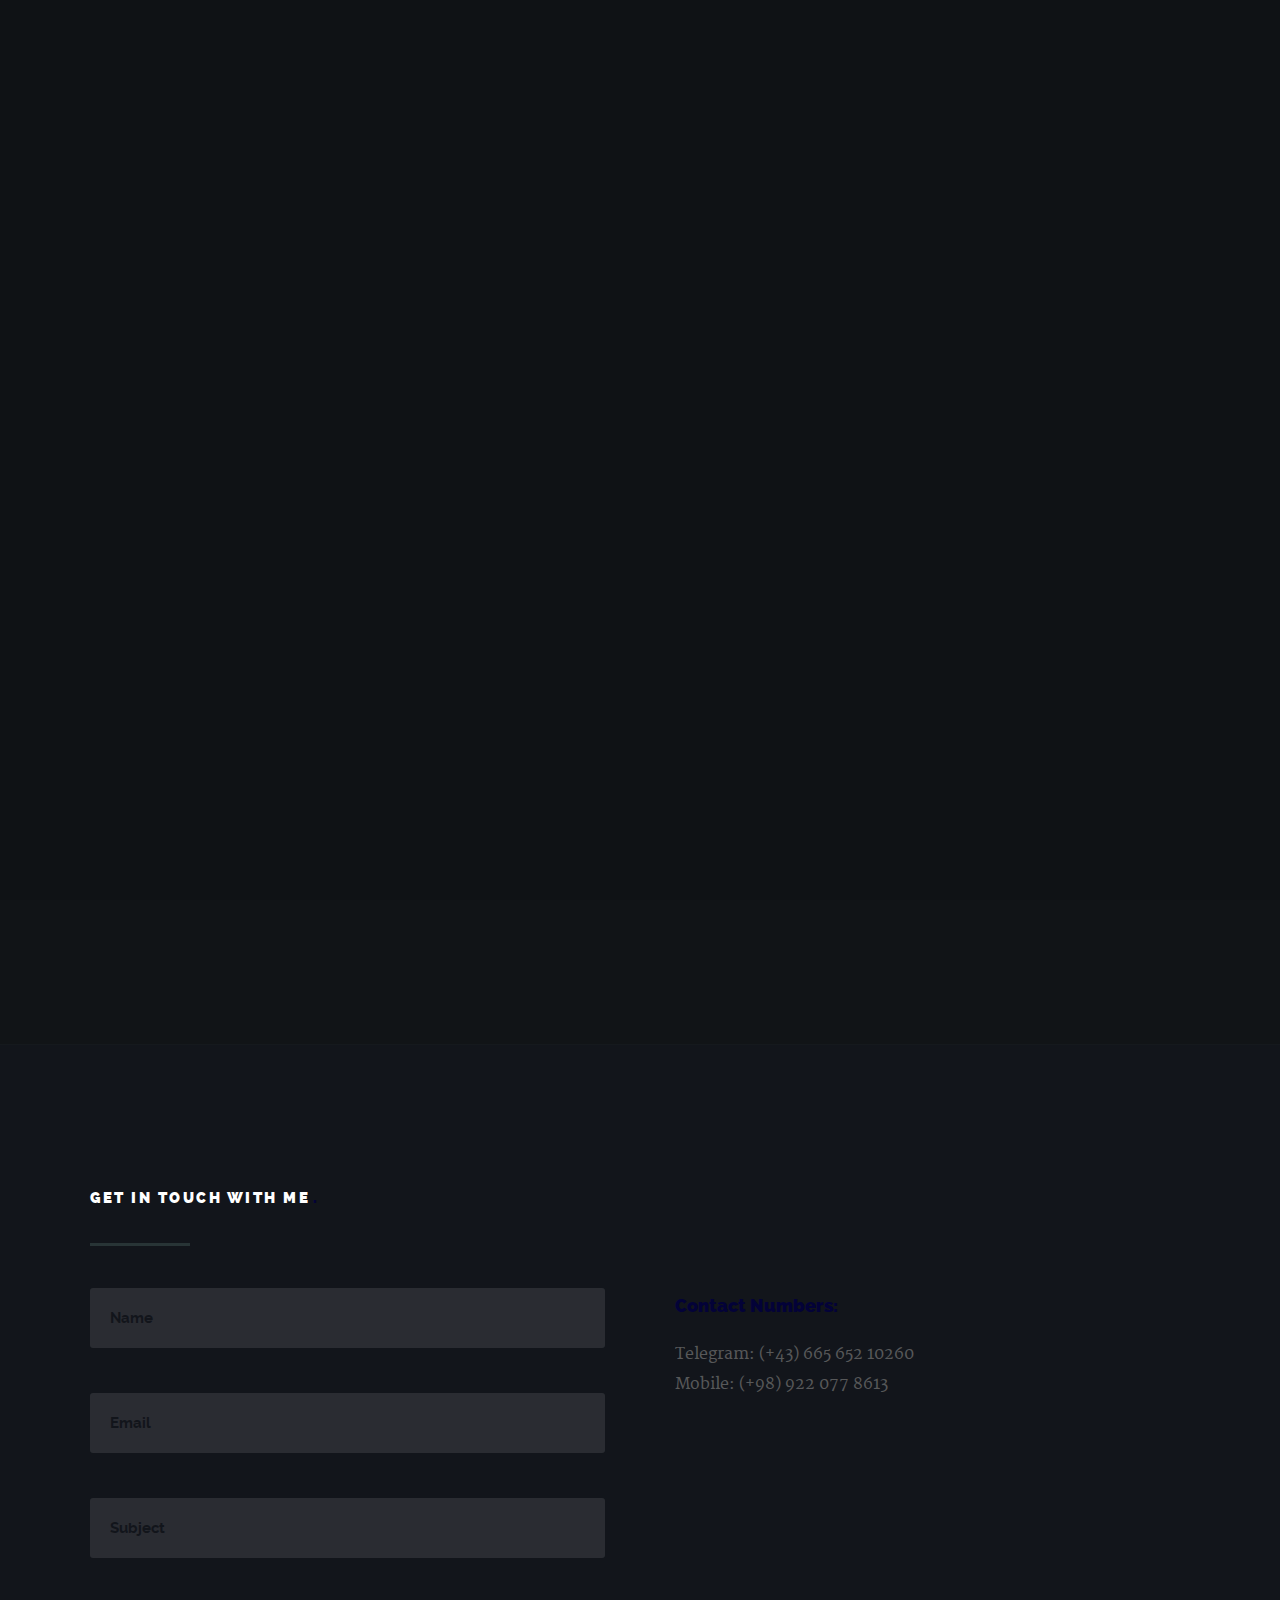
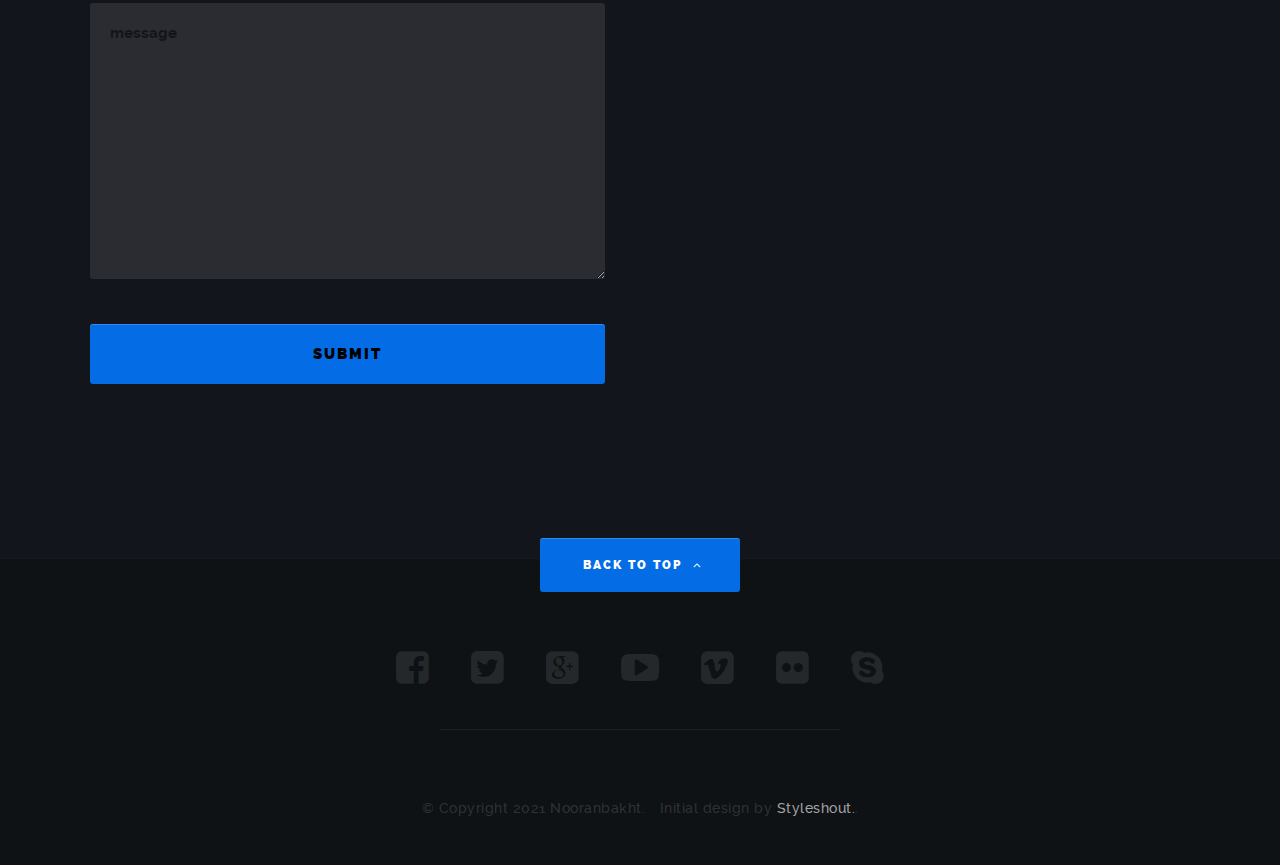
==== index.html @ 5037d28f "Add the basic HTML, CSS and JS" ====
<!DOCTYPE html>
<!--[if IE 8 ]><html class="no-js oldie ie8" lang="en"> <![endif]-->
<!--[if IE 9 ]><html class="no-js oldie ie9" lang="en"> <![endif]-->
<!--[if (gte IE 9)|!(IE)]><!--><html class="no-js" lang="en"> <!--<![endif]-->
<head>

   <!--- basic page needs
   ================================================== -->
   <meta charset="utf-8">
	<title>Parham Nooranabkht</title>
	<meta name="description" content="">  
	<meta name="author" content="Parham Nooranbakht">

   <!-- mobile specific metas
   ================================================== -->
	<meta name="viewport" content="width=device-width, initial-scale=1, maximum-scale=1">

 	<!-- CSS
   ================================================== -->
   <link rel="stylesheet" href="css/base.css">
   <link rel="stylesheet" href="css/vendor.min.css">
   <link rel="stylesheet" href="css/main.css">     

   <!-- script
   ================================================== -->
	<script src="js/modernizr.js"></script>

   <!-- favicons
	================================================== -->
	<link rel="shortcut icon" href="../images/logoPN@2x.png" >

</head>

<body>

	<!-- header
   ================================================== -->
   <header id="main-header">
   	<div class="row">

	      <div class="logo">
	         <a href="index.html">Parham Nooranbakht</a>
	      </div>

	      <nav id="nav-wrap">         
	         
	         <a class="mobile-btn" href="#nav-wrap" title="Show navigation">
	         	<span class="menu-icon">Menu</span>
	         </a>
         	<a class="mobile-btn" href="#" title="Hide navigation">
         		<span class="menu-icon">Menu</span>
         	</a>            

	         <ul id="nav" class="nav">
	            <li><a class="smoothscroll" href="#hero">Home.</a></li>
	            <li><a class="smoothscroll" href="#about">About.</a></li>
		         <!-- <li class="current"><a class="smoothscroll" href="#portfolio">Works.</a></li>
	            <li><a class="smoothscroll" href="#services">Services.</a></li> -->
	            <li><a class="smoothscroll" href="#contact">Contact.</a></li>
	         </ul> <!-- end #nav -->

	      </nav> <!-- end #nav-wrap -->

	      <ul class="header-social">
	        	<li><a href="#"><i class="fa fa-twitter"></i></a></li>
	        	<li><a href="https://www.linkedin.com/in/parham-nooranbakht"><i class="fa fa-linkedin"></i></a></li>
	        	<li><a href="https://join.skype.com/invite/ih8MwXqf5TEM"><i class="fa fa-skype"></i></a></li>
	      </ul>      

	   </div>

   </header> <!-- end header -->


   <!-- homepage hero
   ================================================== -->
   <section id="hero">	
   	  
		<div class="row hero-content">

			<div class="twelve columns hero-container">
				
			   
			   <div id="hero-slider" class="flexslider">
				<div class="flex-caption">
					<h1 class="">Hello, I am <span>Parham</span>.
					</h1>	
						
					<h3 class=""></h3>				   
				</div>	
				   <!--ul class="slides">

					   
					   <li>
						   <div class="flex-caption">
								<h1 class="">Hello I am <span>Parham</span>.
								</h1>	
									
								<h3 class=""></h3>				   
							</div>						
					   </li>

					   
					   <li>						
							<div class="flex-caption">
								<h1 class="">We are a small design studio dedicated to build great digital
									products.</h1>

								<h3 class="">Sed ut perspiciatis unde omnis iste natus error sit voluptatem accusantium doloremque laudantium, totam rem aperiam.</h3>			   
							</div>					
					   </li>

					   
					   <li>
						   <div class="flex-caption">
								<h1 class="">Take a look at some of <a class="smoothscroll" href="#portfolio" title="portfolio" >our works</a> or 
								<a class="smoothscroll" href="#contact" title="contact us">get in touch</a> to discuss how we can help you.</h1>

								<h3 class="">Sed ut perspiciatis unde omnis iste natus error sit voluptatem accusantium doloremque laudantium, totam rem aperiam.</h3>			   
							</div>
					   </li>					              

				   </ul-->

			   </div> 			   

	      </div> <!-- end twelve columns-->

		</div> <!-- end row -->	

		<div id="more">
		      <a class="smoothscroll" href="#services">More About Me<i class="fa fa-angle-down"></i></a>
		</div> 	

   </section> <!-- end homepage hero -->


   <!-- portfolio
   ================================================== -->
   <!--section id="portfolio">

      <div class="row section-head">

      	<div class="twelve columns">

      		<h1>Our Latest Projects<span>.</span></h1>

	         <hr />               

	         <p>Sed ut perspiciatis unde omnis iste natus error sit voluptatem accusantium doloremque laudantium, totam rem aperiam, eaque ipsa quae ab illo inventore veritatis et quasi architecto beatae vitae dicta sunt explicabo. Nemo enim ipsam voluptatem quia voluptas sit aspernatur aut odit aut fugit.
	         </p>

	      </div>

      </div>

      <div class="row items">

         
         <div id="portfolio-wrapper" class="bgrid-fourth s-bgrid-third tab-bgrid-half">

            <div class="bgrid folio-item">
               <div class="item-wrap">
                  <a href="#modal-01">
	                  <img src="images/portfolio/underwater.jpg" alt="Underwater">
                     <div class="overlay"></div>                       
                     <div class="portfolio-item-meta">
     					      <h5>Underwater</h5>
                        <p>Videography</p>
     					   </div> 
                     <div class="link-icon"><i class="fa fa-plus"></i></div>
                  </a>
               </div>
        		</div> 

            <div class="bgrid folio-item">
               <div class="item-wrap">
                  <a href="#modal-02">
                     <img src="images/portfolio/hotel.jpg" alt="Hotel Sign">
                     <div class="overlay">
                      <div class="portfolio-item-meta">
          					   <h5>Hotel Sign</h5>
                           <p>Branding</p>
          					</div>
                     </div>
                     <div class="link-icon"><i class="fa fa-plus"></i></div>
                  </a>
               </div>
         	</div> 

            <div class="bgrid folio-item">
               <div class="item-wrap">
                  <a href="#modal-03">
                     <img src="images/portfolio/beetle.jpg" alt="Beetle">                        
                     <div class="overlay">
                      <div class="portfolio-item-meta">
          					   <h5>Beetle</h5>
                           <p>Webdesign</p>
          					</div>
                     </div>
                     <div class="link-icon"><i class="fa fa-plus"></i></div>
                  </a>
               </div>
         	</div>

            <div class="bgrid folio-item">
               <div class="item-wrap">
                  <a href="#modal-04">
                     <img src="images/portfolio/banjo-player.jpg" alt="Banjo Player">
                     <div class="overlay">
                      <div class="portfolio-item-meta">
          					   <h5>Banjo Player</h5>
                           <p>Photography</p>
          					</div>
                     </div>
                     <div class="link-icon"><i class="fa fa-plus"></i></div>
                  </a>
               </div>
         	</div> 

            <div class="bgrid folio-item">
               <div class="item-wrap">
                  <a href="#modal-05">
                   <img src="images/portfolio/lighthouse.jpg" alt="Lighthouse">
                     <div class="overlay">
                      <div class="portfolio-item-meta">
          					   <h5>Lighthouse</h5>
                           <p>Web Development</p>
          					</div>
                     </div>
                     <div class="link-icon"><i class="fa fa-plus"></i></div>
                  </a>
               </div>
         	</div>

            <div class="bgrid folio-item">
               <div class="item-wrap">
                  <a href="#modal-06">
                     <img src="images/portfolio/girl.jpg" alt="Girl Stuff">
                     <div class="overlay">
                      <div class="portfolio-item-meta">
          					   <h5>Girl Stuff</h5>
                           <p>Photography</p>
          					</div>
                     </div>
                     <div class="link-icon"><i class="fa fa-plus"></i></div>
                  </a>
               </div>
         	</div>

            <div class="bgrid folio-item">
               <div class="item-wrap">
                  <a href="#modal-07">                        
                     <img src="images/portfolio/coffee.jpg" alt="Coffee Cup">                       
                     <div class="overlay">
                      <div class="portfolio-item-meta">
          					   <h5>Coffee Cup</h5>
                           <p>Branding</p>
          					</div>
                     </div>
                     <div class="link-icon"><i class="fa fa-plus"></i></div>
                  </a>
               </div>
         	</div> 

            <div class="bgrid folio-item">
               <div class="item-wrap">
                  <a href="#modal-08">
                     <img src="images/portfolio/judah.jpg" alt="Judah">
                     <div class="overlay">
                      	<div class="portfolio-item-meta">
        					      <h5>Judah</h5>
                           <p>Webdesign</p>
        					   </div>
                     </div>
                     <div class="link-icon"><i class="fa fa-plus"></i></div>                     
                  </a>
               </div>
       		</div> 

         </div-->
         

         <!-- modal popup
	   	========================================================= -->
         <!--div id="modal-01" class="popup-modal mfp-hide">

		      <div class="media">
	      		<img src="images/portfolio/modals/m-underwater.jpg" alt="Underwater" />
	      	</div>

		      <div class="description-box">
			      <h4>Underwater</h4>
			      <p>Proin gravida nibh vel velit auctor aliquet. Aenean sollicitudin, lorem quis bibendum auctor, nisi elit consequat ipsum, nec sagittis sem nibh id elit.</p>
               <span class="categories">Videography</span>
		      </div>

            <div class="link-box group">
            	<a href="http://www.behance.net">Details</a>
            	<a href="#" class="popup-modal-dismiss">Close</a>         
            </div>

	      </div>

         <div id="modal-02" class="popup-modal mfp-hide">

		      <div class="media">
	      		<img src="images/portfolio/modals/m-hotel.jpg" alt="Hotel Sign" />
	      	</div>

		      <div class="description-box">
			      <h4>Hotel Sign</h4>
			      <p>Proin gravida nibh vel velit auctor aliquet. Aenean sollicitudin, lorem quis bibendum auctor, nisi elit consequat ipsum, nec sagittis sem nibh id elit.</p>
               <span class="categories">Branding, Web Development</span>
		      </div>

            <div class="link-box">            	
               <a href="http://www.behance.net">Details</a>
		         <a href="#" class="popup-modal-dismiss">Close</a>
            </div>

	      </div>

         <div id="modal-03" class="popup-modal mfp-hide">

		      <div class="media">
	      		<img src="images/portfolio/modals/m-beetle.jpg" alt="" />
	      	</div>

		      <div class="description-box">
			      <h4>Beetle</h4>
			      <p>Proin gravida nibh vel velit auctor aliquet. Aenean sollicitudin, lorem quis bibendum auctor, nisi elit consequat ipsum, nec sagittis sem nibh id elit.</p>
               <span class="categories">Webdesign</span>
		      </div>

            <div class="link-box">
               <a href="http://www.behance.net">Details</a>
		         <a href="#" class="popup-modal-dismiss">Close</a>
            </div>

	      </div>

			<div id="modal-04" class="popup-modal mfp-hide">

		      <div class="media">
	      		<img src="images/portfolio/modals/m-banjo-player.jpg" alt="" />
	      	</div>

		      <div class="description-box">
			      <h4>Banjo Player</h4>
			      <p>Proin gravida nibh vel velit auctor aliquet. Aenean sollicitudin, lorem quis bibendum auctor, nisi elit consequat ipsum, nec sagittis sem nibh id elit.</p>
               <span class="categories">Photography</span>
		      </div>

            <div class="link-box">
               <a href="http://www.behance.net">Details</a>
		         <a href="#" class="popup-modal-dismiss">Close</a>
            </div>

	      </div>

	      <div id="modal-05" class="popup-modal slider mfp-hide">	

	      	<div class="media">
	      		<img src="images/portfolio/modals/m-lighthouse.jpg" alt="" />
	      	</div>      	

		      <div class="description-box">
			      <h4>Lighthouse</h4>		      

			      <p>Proin gravida nibh vel velit auctor aliquet. Aenean sollicitudin, lorem quis bibendum auctor, nisi elit consequat ipsum, nec sagittis sem nibh id elit.</p>

			      <div class="categories">Web Development</div>
               
		      </div>

            <div class="link-box">
               <a href="http://www.behance.net">Details</a>
		         <a href="#" class="popup-modal-dismiss">Close</a>
            </div>		      

	      </div>

	      <div id="modal-06" class="popup-modal mfp-hide">

		      <div class="media">
	      		<img src="images/portfolio/modals/m-girl.jpg" alt="" />
	      	</div>	

		      <div class="description-box">
			      <h4>Girl Stuff</h4>			      

			      <p>Proin gravida nibh vel velit auctor aliquet. Aenean sollicitudin, lorem quis bibendum auctor, nisi elit consequat ipsum, nec sagittis sem nibh id elit.</p>

			      <div class="categories">Photography</div>
               
		      </div>

            <div class="link-box">
               <a href="http://www.behance.net">Details</a>
		         <a href="#" class="popup-modal-dismiss">Close</a>
            </div>

	      </div>

	      <div id="modal-07" class="popup-modal mfp-hide">

		      <div class="media">
	      		<img src="images/portfolio/modals/m-coffee.jpg" alt="" />
	      	</div>	

		      <div class="description-box">
			      <h4>Coffee Cup</h4>			      

			      <p>Proin gravida nibh vel velit auctor aliquet. Aenean sollicitudin, lorem quis bibendum auctor, nisi elit consequat ipsum, nec sagittis sem nibh id elit.</p>

			      <div class="categories">Branding</div>
               
		      </div>

            <div class="link-box">
               <a href="http://www.behance.net">Details</a>
		         <a href="#" class="popup-modal-dismiss">Close</a>
            </div>

	      </div>

	      <div id="modal-08" class="popup-modal mfp-hide">

		      <div class="media">
	      		<img src="images/portfolio/modals/m-judah.jpg" alt="" />
	      	</div>	

		      <div class="description-box">
			      <h4>Judah</h4>			      

			      <p>Proin gravida nibh vel velit auctor aliquet. Aenean sollicitudin, lorem quis bibendum auctor, nisi elit consequat ipsum, nec sagittis sem nibh id elit.</p>

			      <div class="categories">Webdesign</div>
               
		      </div>

            <div class="link-box">
               <a href="http://www.behance.net">Details</a>
		         <a href="#" class="popup-modal-dismiss">Close</a>
            </div>

	      </div>

      </div>  

   </section--> 


   <!-- Services Section
   ================================================== -->
   <!--section id="services"-->

   	<!--div class="row section-head">

      	<div class="twelve columns">

      		<h1>Our Awesome Services<span>.</span></h1>

	         <hr />      	         

	         <p>Sed ut perspiciatis unde omnis iste natus error sit voluptatem accusantium doloremque laudantium, totam rem aperiam,
	         eaque ipsa quae ab illo inventore veritatis et quasi architecto beatae vitae dicta sunt explicabo. Nemo enim ipsam
	         voluptatem quia voluptas sit aspernatur aut odit aut fugit.
	         </p>

	      </div>

      </div--> <!-- end section-head -->

      <!--div class="row mobile-no-padding">      	

	      <div class="service-list bgrid-third s-bgrid-half tab-bgrid-whole group">

	      	<div class="bgrid">	               

	            <h3>Marketing.</h3>

	            <div class="service-content">	                  
		            <p>Sed ut perspiciatis unde omnis iste natus error sit voluptatem accusantium doloremque laudantium, totam rem aperiam, eaque ipsa quae ab illo inventore veritatis et quasi architecto beatae vitae dicta sunt explicabo. Nemo enim ipsam voluptatem quia voluptas sit aspernatur aut odit aut fugit.
	         		</p> 
	         	</div>  

				</div--> <!-- end bgrid -->

				<!--div class="bgrid">	              

	            <h3>Videography.</h3>                  

	            <div class="service-content">	                  
		            <p>Sed ut perspiciatis unde omnis iste natus error sit voluptatem accusantium doloremque laudantium, totam rem aperiam, eaque ipsa quae ab illo inventore veritatis et quasi architecto beatae vitae dicta sunt explicabo. Nemo enim ipsam voluptatem quia voluptas sit aspernatur aut odit aut fugit.
	         		</p> 
	            </div>	              

			   </div--> <!-- end bgrid -->

			   <!--div class="bgrid">	              

	            <h3>Photography.</h3>

	            <div class="service-content">		                  
		            <p>Sed ut perspiciatis unde omnis iste natus error sit voluptatem accusantium doloremque laudantium, totam rem aperiam, eaque ipsa quae ab illo inventore veritatis et quasi architecto beatae vitae dicta sunt explicabo. Nemo enim ipsam voluptatem quia voluptas sit aspernatur aut odit aut fugit.
	        			</p> 
	            </div> 	               

			   </div--> <!-- end bgrid -->

				<!--div class="bgrid">	              
	                  
	            <h3>Branding.</h3> 

	            <div class="service-content">	                  
		            <p>Sed ut perspiciatis unde omnis iste natus error sit voluptatem accusantium doloremque laudantium, totam rem aperiam, eaque ipsa quae ab illo inventore veritatis et quasi architecto beatae vitae dicta sunt explicabo. Nemo enim ipsam voluptatem quia voluptas sit aspernatur aut odit aut fugit.
	         		</p> 
	            </div>                

				</div--> <!-- end bgrid -->

			   <!--div class="bgrid">

	            <h3>Web Design.</h3>

	            <div class="service-content">	                  
		            <p>Sed ut perspiciatis unde omnis iste natus error sit voluptatem accusantium doloremque laudantium, totam rem aperiam, eaque ipsa quae ab illo inventore veritatis et quasi architecto beatae vitae dicta sunt explicabo. Nemo enim ipsam voluptatem quia voluptas sit aspernatur aut odit aut fugit.
	        			</p> 
	            </div>	               

			   </div--> <!-- end bgrid -->

			   <!--div class="bgrid">	               

	            <h3>Web Development.</h3>

	            <div class="service-content">
		            <p>Sed ut perspiciatis unde omnis iste natus error sit voluptatem accusantium doloremque laudantium, totam rem aperiam, eaque ipsa quae ab illo inventore veritatis et quasi architecto beatae vitae dicta sunt explicabo. Nemo enim ipsam voluptatem quia voluptas sit aspernatur aut odit aut fugit.
	        			</p> 
	            </div>	               

			   </div--> <!-- end bgrid -->

	      <!--/div--> <!-- end service-list -->	      

      <!--/div--> <!-- end row -->      

   <!--/section--> <!-- end services -->


   <!-- About Section
   ================================================== -->
   <section id="about">

   	<div class="row section-head">

      	<div class="twelve columns">

      		<h1>Who Am I<span>.</span></h1>

	         <hr />     	    

	         <p>Hi, my name is Parham Nooranbakht<span>.</span> I am currently a student at K<span>.</span>N Toosi University of Technology<span>.</span>
				 
	         </p>

	      </div> <!-- end section-head -->

      </div>

      <div class="row mobile-no-padding">       	

      	<div class="process bgrid-half tab-bgrid-whole group">

      		<!--div class="bgrid">

			      <h3>Our Process.</h3>	

			      <p>Sed ut perspiciatis unde omnis iste natus error sit voluptatem accusantium doloremque laudantium, totam rem aperiam, eaque ipsa quae ab illo inventore veritatis et quasi architecto beatae vitae dicta sunt explicabo. Nemo enim ipsam voluptatem quia voluptas sit aspernatur aut odit aut fugit.
			      </p>

		   	</div>

      		<div class="bgrid">

			     	<h3>Our Approach.</h3>

			     	<p>Sed ut perspiciatis unde omnis iste natus error sit voluptatem accusantium doloremque laudantium, totam rem aperiam, eaque ipsa quae ab illo inventore veritatis et quasi architecto beatae vitae dicta sunt explicabo. Nemo enim ipsam voluptatem quia voluptas sit aspernatur aut odit aut fugit.
			   	</p>	

		      </div> 

		      <div class="bgrid">

			     	<h3>Our Goal.</h3>	

			     	<p>Sed ut perspiciatis unde omnis iste natus error sit voluptatem accusantium doloremque laudantium, totam rem aperiam, eaque ipsa quae ab illo inventore veritatis et quasi architecto beatae vitae dicta sunt explicabo. Nemo enim ipsam voluptatem quia voluptas sit aspernatur aut odit aut fugit.
			      </p>

		      </div>

		      <div class="bgrid">

			      <h3>Our Mission.</h3>

			      <p>Sed ut perspiciatis unde omnis iste natus error sit voluptatem accusantium doloremque laudantium, totam rem aperiam, eaque ipsa quae ab illo inventore veritatis et quasi architecto beatae vitae dicta sunt explicabo. Nemo enim ipsam voluptatem quia voluptas sit aspernatur aut odit aut fugit.
			      </p>	

		      </div>

      	</div>    	

     	</div--> 

      <!--div class="row team section-head">

   		<div class="twelve columns">

	         <h1>Meet Our Team<span>.</span></h1>

	         <hr />	         

	      </div>

      </div-->

      <!--div class="row">

         <div id="team-wrapper" class="bgrid-fourth s-bgrid-third tab-bgrid-half mob-bgrid-whole group">

            <div class="bgrid member">

					<div class="member-pic">
						<img src="images/team/member01-k.jpg" alt=""/>
                 	<div class="mask"></div>       	
               </div>
               <div class="member-name">
                  <h3>Naruto Uzumaki</h3>
                  <span>Creative Director</span>
               </div>

               <p>Proin gravida nibh vel velit auctor aliquet. Aenean sollicitudin, lorem quis bibendum auctor,
               nisi elit consequat ipsum, nec sagittis sem nibh id elit. </p>

               <ul class="member-social">
                  <li><a href="#"><i class="fa fa-facebook"></i></a></li>
                  <li><a href="#"><i class="fa fa-twitter"></i></a></li>
                  <li><a href="#"><i class="fa fa-google-plus"></i></a></li>
                  <li><a href="#"><i class="fa fa-linkedin"></i></a></li>
                  <li><a href="#"><i class="fa fa-skype"></i></a></li>
               </ul>

            </div-->

            <!--div class="bgrid member">
								
					<div class="member-pic">
                  <img src="images/team/member03-k.jpg" alt=""/>
               	<div class="mask"></div>  
               </div>
               <div class="member-name">
                  <h3>Sasuke Uchiha</h3>
                  <span>Lead Designer</span>
               </div>

               <p>Proin gravida nibh vel velit auctor aliquet. Aenean sollicitudin, lorem quis bibendum auctor,
               nisi elit consequat ipsum, nec sagittis sem nibh id elit. </p>

               <ul class="member-social">
                  <li><a href="#"><i class="fa fa-facebook"></i></a></li>
                  <li><a href="#"><i class="fa fa-twitter"></i></a></li>
                  <li><a href="#"><i class="fa fa-google-plus"></i></a></li>
                  <li><a href="#"><i class="fa fa-linkedin"></i></a></li>
                  <li><a href="#"><i class="fa fa-skype"></i></a></li>
               </ul>

            </div> 
            <div class="bgrid member">
								
					<div class="member-pic">
						<img src="images/team/member04-k.jpg" alt=""/>
                 	<div class="mask"></div>                          	
               </div>
               <div class="member-name">
                  <h3>Shikamaru Nara</h3>
                  <span>Designer</span>
               </div>

               <p>Proin gravida nibh vel velit auctor aliquet. Aenean sollicitudin, lorem quis bibendum auctor,
               nisi elit consequat ipsum, nec sagittis sem nibh id elit. </p>

               <ul class="member-social">
                  <li><a href="#"><i class="fa fa-facebook"></i></a></li>
                  <li><a href="#"><i class="fa fa-twitter"></i></a></li>
                  <li><a href="#"><i class="fa fa-google-plus"></i></a></li>
                  <li><a href="#"><i class="fa fa-linkedin"></i></a></li>
                  <li><a href="#"><i class="fa fa-skype"></i></a></li>
               </ul>

     			</div>

            <div class="bgrid member">
								
					<div class="member-pic">
                 	<img src="images/team/member05-k.jpg" alt=""/>
                 	<div class="mask"></div>  
               </div>
               <div class="member-name">
                  <h3>Sakura Haruno</h3>
                  <span>Designer</span>
               </div>

               <p>Proin gravida nibh vel velit auctor aliquet. Aenean sollicitudin, lorem quis bibendum auctor,
               nisi elit consequat ipsum, nec sagittis sem nibh id elit. </p>

               <ul class="member-social">
                  <li><a href="#"><i class="fa fa-facebook"></i></a></li>
                  <li><a href="#"><i class="fa fa-twitter"></i></a></li>
                  <li><a href="#"><i class="fa fa-google-plus"></i></a></li>
                  <li><a href="#"><i class="fa fa-linkedin"></i></a></li>
                  <li><a href="#"><i class="fa fa-skype"></i></a></li>
               </ul>

            </div> 

         </div>

      </div-->

      <!--div id="call-to-action">	       

		   <div class="row section-ads">

		      <div class="twelve columns">		         		

			      <h2><a href="http://www.dreamhost.com/r.cgi?287326|STYLESHOUT">Styleshout Recommends Dreamhost<span>.</span></a></h2>

			      <p>
			      Looking for an awesome and reliable webhosting? Try <a href="http://www.dreamhost.com/r.cgi?287326|STYLESHOUT"><span>DreamHost</span></a>.
					Get <span>$50 off</span> when you sign up with the promocode <span>styleshout</span>. 
										
					</p>

					<div class="action">
			         <a href="http://www.dreamhost.com/r.cgi?287326|STYLESHOUT" >Sign Up Now</a>
	         	</div>

			   </div>

		   </div>      	         

	   </div--> 

   </section> <!-- end about -->  


   <!-- Testimonials Section
   ================================================== -->
   <!--section id="testimonials">

      <div class="row content flex-container">
    
         <div id="testimonial-slider" class="flexslider">

            <ul class="slides">
               <li>
                  <p>Your work is going to fill a large part of your life, and the only way to be truly satisfied is
                  to do what you believe is great work. And the only way to do great work is to love what you do.
                  If you haven't found it yet, keep looking. Don't settle. As with all matters of the heart, you'll know when you find it.
                  </p>

                  <div class="testimonial-author">
                    	<img src="images/avatars/avatar-1.jpg" alt="Author image">
                    	<div class="author-info">
                    		Steve Jobs
                    		<span class="position">CEO, Apple.</span>
                    	</div>
                  </div>
             	</li>

               <li>                       
                  <p>This is Photoshop's version  of Lorem Ipsum. Proin gravida nibh vel velit auctor aliquet.
                  Aenean sollicitudin, lorem quis bibendum auctor, nisi elit consequat ipsum, nec sagittis sem
                  nibh id elit. Duis sed odio sit amet nibh vulputate cursus a sit amet mauris.
                  </p>
                  <div class="testimonial-author">
                    	<img src="images/avatars/avatar-2.jpg" alt="Author image">
                    	<div class="author-info">
                    		John Doe
                    		<span>CEO, ABC Corp.</span>
                    	</div>
                  </div>                        
               </li> 

            </ul> 

         </div>    
        
      </div> 

   </section--> 


   <!-- contact
   ================================================== -->
   <section id="contact">

   	<div class="row section-head">

   		<div class="twelve columns">

	         <h1>Get In Touch With Me<span>.</span></h1>

	         <hr />	        

	      </div>

      </div> <!-- end section-head -->

      <div class="row">
      	
      	<div id="contact-form" class="six columns tab-whole left">

            <!-- form -->
            <form name="contactForm" id="contactForm" method="post" action=""  >
      			<fieldset>

                  <div class="group">
 						   <input name="contactName" type="text" id="contactName" placeholder="Name" value="" minLength="2" required />
                  </div>
                  <div>
	      			   <input name="contactEmail" type="email" id="contactEmail" placeholder="Email" value="" required />
	               </div>
                  <div>
	     				   <input name="contactSubject" type="text" id="contactSubject" placeholder="Subject"  value="" />
	               </div>                       
                  <div>
	                 	<textarea name="contactMessage"  id="contactMessage" placeholder="message" rows="10" cols="50" required ></textarea>
	               </div>                      
                  <div>
                     <button class="submitform">Submit</button>
                     <div id="submit-loader">
                        <div class="text-loader">Sending...</div>                             
       				      <div class="s-loader">
								  	<div class="bounce1"></div>
								  	<div class="bounce2"></div>
								  	<div class="bounce3"></div>
								</div>
							</div>
                  </div>

      			</fieldset>
      		</form> <!-- Form End -->

            <!-- contact-warning -->
            <div id="message-warning"></div>
            <!-- contact-success -->
      		<div id="message-success">
               <i class="icon-ok"></i>Your message was sent, thank you!<br />
      		</div>

         </div>

         <div class="six columns tab-whole right">

            
            <h3>Contact Numbers:</h3>
			   <p>Telegram: (+43) 665 652 10260<br>
			   	Mobile: (+98) 922 077 8613<br>
			   </p>
               	
         </div>     	

      </div> <!-- end row -->     

   </section>  <!-- end contact -->


   <!-- Footer
   ================================================== -->
   <footer>

      <div class="row">  

      	<div class="twelve columns content group">
      		
				<ul class="social-links">
               <li><a href="#"><i class="fa fa-facebook-square"></i></a></li>
               <li><a href="#"><i class="fa fa-twitter-square"></i></a></li>
               <li><a href="#"><i class="fa fa-google-plus-square"></i></a></li>               
               <li><a href="#"><i class="fa fa-youtube-play"></i></a></li>
               <li><a href="#"><i class="fa fa-vimeo-square"></i></a></li>
               <li><a href="#"><i class="fa fa-flickr"></i></a></li>               
               <li><a href="#"><i class="fa fa-skype"></i></a></li>
            </ul>

            <hr />

            <!--div class="info">

            	<div class="footer-logo"></div>

	            <p>This is Photoshop's version  of Lorem Ipsum. Proin gravida nibh vel velit auctor aliquet.
	            Aenean sollicitudin, lorem quis bibendum auctor, nisi elit consequat ipsum, nec sagittis sem
	            nibh id elit. 
	            </p>	        

	         </div-->

      	</div>           

         <ul class="copyright">
         	<li>&copy; Copyright 2021 Nooranbakht.</li> 
         	<li>Initial design by <a href="http://www.styleshout.com/">Styleshout.</a>.</li>
         </ul>

         <div id="go-top">
            <a class="smoothscroll" title="Back to Top" href="#hero">Back to Top<i class="fa fa-angle-up"></i></a>
         </div>

      </div> <!-- end row -->

   </footer> <!-- end footer -->

   <div id="preloader"> 
    	<div id="loader"></div>
   </div> 

   <!-- Java Script
   ================================================== --> 
   <script src="js/jquery-1.11.3.min.js"></script>
   <script src="js/jquery-migrate-1.2.1.min.js"></script>
   <script src="js/jquery.flexslider-min.js"></script>
   <script src="js/jquery.waypoints.min.js"></script>
   <script src="js/jquery.validate.min.js"></script>
   <script src="js/jquery.fittext.js"></script>
   <script src="js/jquery.placeholder.min.js"></script>
   <script src="js/jquery.magnific-popup.min.js"></script>  
   <script src="js/main.js"></script>

</body>

</html>
---- css/base.css ----
/* =================================================================== */
/*
/*  KREO v1.0 Base Stylesheet
/*  url: styleshout.com
/*  10-12-2015
/*
/* =================================================================== */

/* 
/* Reset - normalize.css v3.0.1 | MIT License | git.io/normalize 
/* =================================================================== */

html {
	font-family: sans-serif;
	-ms-text-size-adjust: 100%;
	-webkit-text-size-adjust: 100%;
}

body {
	margin: 0;
}

article,
aside,
details,
figcaption,
figure,
footer,
header,
hgroup,
main,
nav,
section,
summary {
	display: block;
}

audio,
canvas,
progress,
video {
	display: inline-block;
	vertical-align: baseline;
}

audio:not([controls]) {
	display: none;
	height: 0;
}

[hidden],
template {
	display: none;
}

a {
	background: transparent;
}

a:active,
a:hover {
	outline: 0;
}

abbr[title] {
	border-bottom: 1px dotted;
}

b,
strong {
	font-weight: bold;
}

dfn {
	font-style: italic;
}

h1 {
	font-size: 2em;
	margin: 0.67em 0;
}

mark {
	background: rgb(104, 67, 240);
	color: #000;
}

small {
	font-size: 80%;
}

sub,
sup {
	font-size: 75%;
	line-height: 0;
	position: relative;
	vertical-align: baseline;
}

sup {
	top: -0.5em;
}

sub {
	bottom: -0.25em;
}

img {
	border: 0;
}

svg:not(:root) {
	overflow: hidden;
}

figure {
	margin: 1em 40px;
}

hr {
	-moz-box-sizing: content-box;
	box-sizing: content-box;
	height: 0;
}

pre {
	overflow: auto;
}

code,
kbd,
pre,
samp {
	font-family: monospace, monospace;
	font-size: 1em;
}

button,
input,
optgroup,
select,
textarea {
	color: inherit;
	font: inherit;
	margin: 0;
}

button {
	overflow: visible;
}

button,
select {
	text-transform: none;
}

button,
html input[type="button"],
input[type="reset"],
input[type="submit"] {
	-webkit-appearance: button;
	cursor: pointer;
}

button[disabled],
html input[disabled] {
	cursor: default;
}

button::-moz-focus-inner,
input::-moz-focus-inner {
	border: 0;
	padding: 0;
}

input {
	line-height: normal;
}

input[type="checkbox"],
input[type="radio"] {
	box-sizing: border-box;
	padding: 0;
}

input[type="number"]::-webkit-inner-spin-button,
input[type="number"]::-webkit-outer-spin-button {
	height: auto;
}

input[type="search"] {
	-webkit-appearance: textfield;
	-moz-box-sizing: content-box;
	-webkit-box-sizing: content-box;
	box-sizing: content-box;
}

input[type="search"]::-webkit-search-cancel-button,
input[type="search"]::-webkit-search-decoration {
	-webkit-appearance: none;
}

fieldset {
	border: 1px solid #c0c0c0;
	margin: 0 2px;
	padding: 0.35em 0.625em 0.75em;
}

legend {
	border: 0;
	padding: 0;
}

textarea {
	overflow: auto;
}

optgroup {
	font-weight: bold;
}

table {
	border-collapse: collapse;
	border-spacing: 0;
}

td,
th {
	padding: 0;
}

/*
/* Basic Setup Styles - Top Elements 
/* =================================================================== */

/* NOTE
html is set to 62.5% so that if you use REMS, all the measurements 
are based on 10px sizing. So basically 1.5rem = 15px  */
html {
	-webkit-font-smoothing: antialiased;
	-moz-osx-font-smoothing: grayscale;
	font-size: 62.5%;
	-webkit-box-sizing: border-box;
	-moz-box-sizing: border-box;
	box-sizing: border-box;
}

html,
body {
	height: 100%;
}

*,
*:before,
*:after {
	box-sizing: inherit;
}

body {
	font-weight: normal;
	line-height: 1;
	text-rendering: optimizeLegibility;
}


/*
/* Typography 
====================================================================== */

div,
dl,
dt,
dd,
ul,
ol,
li,
h1,
h2,
h3,
h4,
h5,
h6,
pre,
form,
p,
blockquote,
th,
td {
	margin: 0;
	padding: 0;
}

h1,
h2,
h3,
h4,
h5,
h6 {
	text-rendering: optimizeLegibility;
	line-height: 1.2;
}

hr {
	border: solid #ddd;
	border-width: 1px 0 0;
	clear: both;
	margin: 11px 0 24px;
	height: 0;
}

em,
i {
	font-style: italic;
	line-height: inherit;
}

strong,
b {
	font-weight: bold;
	line-height: inherit;
}

small {
	font-size: 60%;
	line-height: inherit;
}

ul {
	list-style: none;
}

ol {
	list-style: decimal;
}

ol,
ul.square,
ul.circle,
ul.disc {
	margin-left: 17px;
}

ul.square {
	list-style: square;
}

ul.circle {
	list-style: circle;
}

ul.disc {
	list-style: disc;
}

ul li {
	padding-left: 4px;
}

ul ul,
ul ol,
ol ol,
ol ul {
	margin: 3px 0 3px 17px;
}

/* links
---------------------------------------------------------------------- */
a {
	text-decoration: none;
	line-height: inherit;
}

a img {
	border: none;
}

a:focus {
	outline: none;
}

p a,
p a:visited {
	line-height: inherit;
}

/* 
/* Media 
/* =================================================================== */

img,
video,
embed,
object {
	max-width: 100%;
	height: auto;
}

object,
embed {
	height: 100%;
}

img {
	-ms-interpolation-mode: bicubic;
}

/* 
/* Grid
===================================================================== */

.row {
	width: 94%;
	max-width: 1140px;
	margin: 0 auto;
}

.row .row {
	width: auto;
	max-width: none;
	margin-left: -20px;
	margin-right: -20px;
}

.row:before,
.row:after {
	content: "";
	display: table;
}

.row:after {
	clear: both;
}

.column,
.columns,
.bgrid {
	position: relative;
	min-height: 1px;
	float: left;
}

.column,
.columns {
	padding: 0 20px;
}

.column.centered,
.columns.centered {
	float: none;
	margin: 0 auto;
}

.row.collapsed > .column,
.row.collapsed > .columns,
.column.collapsed,
.columns.collapsed {
	padding: 0;
}

[class*="column"] + [class*="column"]:last-child {
	float: right;
}

[class*="column"] + [class*="column"].end {
	float: right;
}

.one,
.row .one {
	width: 8.33333%;
}

.two,
.row .two {
	width: 16.66667%;
}

.three,
.row .three {
	width: 25%;
}

.four,
.row .four {
	width: 33.33333%;
}

.five,
.row .five {
	width: 41.66667%;
}

.six,
.row .six {
	width: 50%;
}

.seven,
.row .seven {
	width: 58.33333%;
}

.eight,
.row .eight {
	width: 66.66667%;
}

.nine,
.row .nine {
	width: 75%;
}

.ten .row .ten {
	width: 83.33333%;
}

.eleven,
.row .eleven {
	width: 91.66667%;
}

.twelve,
.row .twelve {
	width: 100%;
}

/* small screens
--------------------------------------------------------------- */
@media screen and (max-width:1024px) {
	.row .row {
		margin-left: -18px;
		margin-right: -18px;
	}

	.column,
	.columns {
		padding: 0 18px;
	}

}

/* tablets
--------------------------------------------------------------- */
@media screen and (max-width:768px) {
	.row {
		width: auto;
		padding-left: 30px;
		padding-right: 30px;
	}

	.row .row {
		padding-left: 0;
		padding-right: 0;
		margin-left: -15px;
		margin-right: -15px;
	}

	.column,
	.columns {
		padding: 0 15px;
	}

	.tab-fourth,
	.row .tab-fourth {
		width: 25%;
	}

	.tab-third,
	.row .tab-third {
		width: 33.33333%;
	}

	.tab-half,
	.row .tab-half {
		width: 50%;
	}

	.tab-2thirds,
	.row .tab-2thirds {
		width: 66.66667%;
	}

	.tab-3fourths,
	.row .tab-3fourths {
		width: 75%;
	}

	.tab-whole,
	.row .tab-whole {
		width: 100%;
	}

}

/* large mobile devices
--------------------------------------------------------------- */
@media screen and (max-width:600px) {
	.row {
		padding-left: 25px;
		padding-right: 25px;
	}

	.row .row {
		margin-left: -10px;
		margin-right: -10px;
	}

	.column,
	.columns {
		padding: 0 10px;
	}

	.mob-fourth,
	.row .mob-fourth {
		width: 25%;
	}

	.mob-half,
	.row .mob-half {
		width: 50%;
	}

	.mob-3fourths,
	.row .mob-3fourths {
		width: 75%;
	}

	.mob-whole,
	.row .mob-whole {
		width: 100%;
	}

}

/* small mobile devices
--------------------------------------------------------------- */
@media screen and (max-width:400px) {
	.row {
		padding-left: 30px;
		padding-right: 30px;
	}

	.row .row {
		padding-left: 0;
		padding-right: 0;
		margin-left: 0;
		margin-right: 0;
	}

	.column,
	.columns {
		width: auto !important;
		float: none !important;
		margin-left: 0;
		margin-right: 0;
		clear: both;
		padding: 0;
	}

	[class*="column"] + [class*="column"]:last-child {
		float: none;
	}

}

/* 
/* block grids
===================================================================== */
.bgrid-sixth .bgrid {
	width: 16.66667%;
}

.bgrid-fourth .bgrid {
	width: 25%;
}

.bgrid-third .bgrid {
	width: 33.33333%;
}

.bgrid-half .bgrid {
	width: 50%;
}

.bgrid {
	padding: 0;
}

/* Clearing for block grid columns. Allows columns with 
different heights to align properly.
--------------------------------------------------------------------- */
.bgrid-sixth .bgrid:nth-child(6n+1),
.bgrid-fourth .bgrid:nth-child(4n+1),
.bgrid-third .bgrid:nth-child(3n+1),
.bgrid-half .bgrid:nth-child(2n+1) {
	clear: both;
}

/* small screens
--------------------------------------------------------------- */
@media screen and (max-width:1024px) {

	/* block grids for small screens */
	.s-bgrid-sixth .bgrid {
		width: 16.66667%;
	}

	.s-bgrid-fourth .bgrid {
		width: 25%;
	}

	.s-bgrid-third .bgrid {
		width: 33.33333%;
	}

	.s-bgrid-half .bgrid {
		width: 50%;
	}

	.s-bgrid-whole .bgrid {
		width: 100%;
		clear: both;
	}

	[class*="bgrid-"] .bgrid:nth-child(n) {
		clear: none;
	}

	.s-bgrid-sixth .bgrid:nth-child(6n+1),
	.s-bgrid-fourth .bgrid:nth-child(4n+1),
	.s-bgrid-third .bgrid:nth-child(3n+1),
	.s-bgrid-half .bgrid:nth-child(2n+1) {
		clear: both;
	}

}

/* tablets
--------------------------------------------------------------- */
@media screen and (max-width:768px) {
	.tab-bgrid-sixth .bgrid {
		width: 16.66667%;
	}

	.tab-bgrid-fourth .bgrid {
		width: 25%;
	}

	.tab-bgrid-third .bgrid {
		width: 33.33333%;
	}

	.tab-bgrid-half .bgrid {
		width: 50%;
	}

	.tab-bgrid-whole .bgrid {
		width: 100%;
		clear: both;
	}

	[class*="tab-bgrid-"] .bgrid:nth-child(n) {
		clear: none;
	}

	.tab-bgrid-sixth .bgrid:nth-child(6n+1),
	.tab-bgrid-fourth .bgrid:nth-child(4n+1),
	.tab-bgrid-third .bgrid:nth-child(3n+1),
	.tab-bgrid-half .bgrid:nth-child(2n+1) {
		clear: both;
	}

}

/* mobile devices
--------------------------------------------------------------- */
@media screen and (max-width:600px) {
	.mob-bgrid-sixth .bgrid {
		width: 16.66667%;
	}

	.mob-bgrid-fourth .bgrid {
		width: 25%;
	}

	.mob-bgrid-third .bgrid {
		width: 33.33333%;
	}

	.mob-bgrid-half .bgrid {
		width: 50%;
	}

	.mob-bgrid-whole .bgrid {
		width: 100%;
		clear: both;
	}

	[class*="mob-bgrid-"] .bgrid:nth-child(n) {
		clear: none;
	}

	.mob-bgrid-sixth .bgrid:nth-child(6n+1),
	.mob-bgrid-fourth .bgrid:nth-child(4n+1),
	.mob-bgrid-third .bgrid:nth-child(3n+1),
	.mob-bgrid-half .bgrid:nth-child(2n+1) {
		clear: both;
	}

}

/* stack on small mobile devices
--------------------------------------------------------------- */
@media screen and (max-width:400px) {
	.stack .bgrid {
		width: auto !important;
		float: none !important;
		margin-left: 0;
		margin-right: 0;
		clear: both;
	}

}

/* 
/* MISC
===================================================================== */

/* Clearing - (http://nicolasgallagher.com/micro-clearfix-hack/
--------------------------------------------------------------------- */
.group:before,
.group:after {
	content: "";
	display: table;
}

.group:after {
	clear: both;
}

/* Misc Helper Styles 
--------------------------------------------------------------------- */
.hide {
	display: none;
}

.invisible {
	visibility: hidden;
}

.antialiased {
	-webkit-font-smoothing: antialiased;
	-moz-osx-font-smoothing: grayscale;
}

.remove-bottom {
	margin-bottom: 0;
}

.half-bottom {
	margin-bottom: 15px !important;
}

.add-bottom {
	margin-bottom: 30px !important;
}

.no-border {
	border: none;
}

.text-center {
	text-align: center;
}

.text-left {
	text-align: left;
}

.text-right {
	text-align: right;
}

.pull-left {
	float: left;
}

.pull-right {
	float: right;
}

.align-center {
	margin-left: auto;
	margin-right: auto;
	text-align: center;
}
---- css/main.css ----
/* =================================================================== */
/*
/*  KREO v1.0 Main Stylesheet
/*  url: styleshout.com
/*  10-12-2015
/*
/*	 TOC:
/*  01. =webfonts and iconfonts
/*  02. =document setup
/*  03. =preloader
/*  04. =forms
/*  05. =theme common styles
/*  06. =header styles
/*  07. =hero section
/*  08. =portfolio styles
/*  09. =services
/*  10. =about
/*  11. =testimonials
/*  12. =contact
/*  13. =footer
/*
/* =================================================================== */

/** 
/* 01. =webfonts and iconfonts
/* =================================================================== */

@import url("fonts.css");
@import url("font-awesome/css/font-awesome.min.css");


/** 
/* 02. =document setup
/* =================================================================== */

/* Body 
---------------------------------------------------------------------- */
html,
body {
	height: 100%;
}

body {
	background: #0F1215;
	font: 16px/30px "merriweather-regular", serif;
	font-weight: normal;
	color: #575859;
}

/* links 
---------------------------------------------------------------------- */
a,
a:visited {
	outline: none;
	color: white;
	-moz-transition: all 0.3s ease-in-out;
	-o-transition: all 0.3s ease-in-out;
	-webkit-transition: all 0.3s ease-in-out;
	-ms-transition: all 0.3s ease-in-out;
	transition: all 0.3s ease-in-out;
}

a:hover,
a:focus {
	color: #030238;
}

/* Typography
--------------------------------------------------------------------- */
h1,
h2,
h3,
h4,
h5,
h6 {
	font-family: "raleway-heavy", sans-serif;
	color: #FFFFFF;
	font-style: normal;
	text-rendering: optimizeLegibility;
	margin: 18px 0 15px;
}

h1 a,
h2 a,
h3 a,
h4 a,
h5 a,
h6 a {
	font-weight: inherit;
}

h1 {
	font-size: 30px;
	line-height: 36px;
	margin-top: 0;
	letter-spacing: -1px;
}

h2 {
	font-size: 24px;
	line-height: 30px;
}

h3 {
	font-size: 20px;
	line-height: 30px;
}

h4 {
	font-size: 17px;
	line-height: 30px;
}

h5 {
	font-size: 14px;
	line-height: 30px;
	margin-top: 15px;
	text-transform: uppercase;
	letter-spacing: 1px;
}

h6 {
	font-size: 13px;
	line-height: 30px;
	margin-top: 15px;
	text-transform: uppercase;
	letter-spacing: 1px;
}

p {
	margin: 15px 0 15px 0;
}

p img {
	margin: 0;
}

p.lead {
	font: 20px/36px "merriweather-light", serif;
	color: #707273;
}

em {
	font: 16px/30px "merriweather-italic", serif;
	font-style: normal;
}

strong,
b {
	font: 16px/30px "merriweather-bold", serif;
	font-weight: normal;
}

small {
	font-size: 11px;
	line-height: inherit;
}

blockquote {
	margin: 18px 0px;
	padding-left: 40px;
	position: relative;
}

blockquote:before {
	content: "\201C";
	opacity: 0.45;
	font-size: 80px;
	line-height: 0px;
	margin: 0;
	font-family: arial, sans-serif;
	position: absolute;
	top: 30px;
	left: 0;
}

blockquote p {
	font-family: georgia, serif;
	font-style: italic;
	padding: 0;
	font-size: 18px;
	line-height: 30px;
}

blockquote cite {
	display: block;
	font-size: 12px;
	font-style: normal;
	line-height: 18px;
}

blockquote cite:before {
	content: "\2014 \0020";
}

blockquote cite a,
blockquote cite a:visited {
	color: #707273;
	border: none;
}

abbr {
	font-family: "merriweather-bold", serif;
	font-variant: small-caps;
	text-transform: lowercase;
	letter-spacing: .5px;
	color: #707273;
}

pre,
code {
	font-family: Consolas, "Andale Mono", Courier, "Courier New", monospace;
}

pre {
	white-space: pre;
	white-space: pre-wrap;
	word-wrap: break-word;
}

code {
	padding: 3px;
	background: #ECF0F1;
	color: #707273;
	border-radius: 3px;
}

del {
	text-decoration: line-through;
}

abbr[title],
dfn[title] {
	border-bottom: 1px dotted;
	cursor: help;
}

mark {
	background: #FFF49B;
	color: #000;
}

hr {
	border: solid #707273;
	border-width: 1px 0 0;
	clear: both;
	margin: 23px 0 12px;
	height: 0;
}

/* Lists  
--------------------------------------------------------------------- */
ul,
ol {
	margin-top: 15px;
	margin-bottom: 15px;
}

ul {
	list-style: disc;
	margin-left: 17px;
}

dl {
	margin: 0 0 15px 0;
}

dt {
	margin: 0;
	color: #030238;
}

dd {
	margin: 0 0 0 20px;
}

/* Floated image  
--------------------------------------------------------------------- */
img.pull-right {
	margin: 12px 0px 0px 18px;
}

img.pull-left {
	margin: 12px 18px 0px 0px;
}

/* Style Placeholder Text  
--------------------------------------------------------------------- */
::-webkit-input-placeholder {
	color: #12151B;
}

:-moz-placeholder {

	/* Firefox 18- */
	color: #12151B;
}

::-moz-placeholder {

	/* Firefox 19+ */
	color: #12151B;
}

:-ms-input-placeholder {
	color: #12151B;
}

.placeholder {
	color: #12151B !important;
}

/* block grids default paddings 
--------------------------------------------------------------------- */
.bgrid {
	padding: 0 20px;
}

@media only screen and (max-width:1024px) {
	.bgrid {
		padding: 0 18px;
	}

}

@media only screen and (max-width:768px) {
	.bgrid {
		padding: 0 15px;
	}

}

@media only screen and (max-width:600px) {
	.bgrid {
		padding: 0 10px;
	}

}

@media only screen and (max-width:400px) {
	.bgrid {
		padding: 0;
	}

}


/* 
/* 03. =Preloader
/* =================================================================== */

#preloader {
	position: fixed;
	top: 0;
	left: 0;
	right: 0;
	bottom: 0;
	background: #0F1215;
	z-index: 9999999;
	height: 100%;
	width: 100%;
}

.no-js #preloader,
.oldie #preloader {
	display: none;
}

#loader {
	position: absolute;
	top: 50%;
	left: 50%;
	width: 50px;
	height: 50px;
	margin-left: -25px;
	margin-top: -25px;
	background-color: #030238;
	-webkit-animation: sk-rotateplane 1.2s infinite ease-in-out;
	animation: sk-rotateplane 1.2s infinite ease-in-out;
}

@-webkit-keyframes sk-rotateplane {
	0% {
		-webkit-transform: perspective(120px);
	}

	50% {
		-webkit-transform: perspective(120px) rotateY(180deg);
	}

	100% {
		-webkit-transform: perspective(120px) rotateY(180deg) rotateX(180deg);
	}

}

@keyframes sk-rotateplane {
	0% {
		-webkit-transform: perspective(120px) rotateX(0deg) rotateY(0deg);
		transform: perspective(120px) rotateX(0deg) rotateY(0deg);
	}

	50% {
		-webkit-transform: perspective(120px) rotateX(-180.1deg) rotateY(0deg);
		transform: perspective(120px) rotateX(-180.1deg) rotateY(0deg);
	}

	100% {
		-webkit-transform: perspective(120px) rotateX(-180deg) rotateY(-179.9deg);
		transform: perspective(120px) rotateX(-180deg) rotateY(-179.9deg);
	}

}


/* 
/* 04. =forms
/* =================================================================== */

form {
	margin-bottom: 30px;
}

fieldset {
	margin: 0 0 30px 0;
	padding: 0;
	border: none;
}

input,
button {
	-webkit-font-smoothing: antialiased;
}

input[type="text"],
input[type="password"],
input[type="email"],
textarea,
select {
	display: block;
	padding: 18px 20px;
	margin: 0 0 12px 0;
	border: 0;
	outline: none;
	vertical-align: middle;
	color: #a3a4a6;
	font-family: "raleway-bold", sans-serif;
	font-size: 15px;
	line-height: 24px;
	border-radius: 3px;
	max-width: 100%;
	background: rgba(255, 255, 255, 0.1);
	-moz-transition: all 0.3s ease-in-out;
	-o-transition: all 0.3s ease-in-out;
	-webkit-transition: all 0.3s ease-in-out;
	-ms-transition: all 0.3s ease-in-out;
	transition: all 0.3s ease-in-out;
}

textarea {
	min-height: 252px;
}

input[type="text"]:focus,
input[type="password"]:focus,
input[type="email"]:focus,
select:focus,
textarea:focus {
	color: #000000;
	background: #FFFFFF;
}

.button,
.button:visited,
button,
input[type="submit"],
input[type="reset"],
input[type="button"] {
	display: inline-block;
	font: 16px/30px "raleway-heavy", sans-serif;
	padding: 9px 16px;
	margin: 0 3px 6px 0;
	background: #046de6;
	color: #000000;
	text-decoration: none;
	cursor: pointer;
	height: auto;
	text-align: center;
	border: none;
	-webkit-appearance: none;
	-webkit-font-smoothing: inherit;
	border-radius: 3px;
	-moz-transition: all 0.3s ease-in-out;
	-o-transition: all 0.3s ease-in-out;
	-webkit-transition: all 0.3s ease-in-out;
	-ms-transition: all 0.3s ease-in-out;
	transition: all 0.3s ease-in-out;
}

.button:hover,
button:hover,
input[type="submit"]:hover,
input[type="reset"]:hover,
input[type="button"]:hover {
	color: #FFFFFF;
	background: #237bff;
}

label,
legend {
	font: 15px/30px "raleway-bold", sans-serif;
	margin: 12px 0;
	color: #252525;
	display: block;
}

label span,
legend span {
	color: #575859;
	font: 16px/30px "raleway-bold", sans-serif;
}

input[type="checkbox"],
input[type="radio"] {
	font-size: 15px;
	color: #575859;
}

input[type="checkbox"] {
	display: inline;
}


/** 
/* 05. =theme common styles
/* =================================================================== */

/* hr */
hr {
	border: solid #283436;
	border-width: 3px 0 0;
	width: 100px;
	margin: 11px 0 30px;
	height: 0;
	clear: both;
	text-align: left;
	-moz-transition: all 0.5s ease-in-out;
	-o-transition: all 0.5s ease-in-out;
	-webkit-transition: all 0.5s ease-in-out;
	-ms-transition: all 0.5s ease-in-out;
	transition: all 0.5s ease-in-out;
}

/* for css animations */
.show {
	filter: alpha(opacity=100);
	-ms-filter: "progid:DXImageTransform.Microsoft.Alpha(Opacity=100)";
	opacity: 1;
	zoom: 1;
}

/* sections */
.section-head h1 {
	font: 15px/30px "raleway-heavy", sans-serif;
	text-transform: uppercase;
	letter-spacing: 2.5px;
	color: #FFFFFF;
	margin-bottom: 30px;
	margin-top: 18px;
}

.section-head h1 span {
	color: #030238;
	position: relative;
	left: 3px;
}

.section-head p {
	font: 20px/36px "merriweather-light", serif;
	width: 95%;
}

.section-head:hover h1 + hr {
	border-color: #030238;
	width: 120px;
	text-align: left;
}

@media only screen and (max-width:768px) {
	.section-head {
		text-align: center;
	}

	.section-head p {
		font: 18px/36px "merriweather-light", serif;
		width: auto;
	}

	.section-head h1 + hr {
		margin-left: auto;
		margin-right: auto;
	}

}

@media only screen and (max-width:600px) {
	.section-head p {
		font: 17px/33px "merriweather-light", serif;
		width: auto;
	}

}

@media only screen and (max-width:400px) {
	.section-head [class*="column"] {
		padding: 0;
	}

}


/** 
/* 06. =header styles
/* =================================================================== */

header {
	height: 66px;
	width: 100%;
	position: fixed;
	left: 0;
	top: 0;
	z-index: 600;
	-moz-transition: all 0.5s ease-in-out;
	-o-transition: all 0.5s ease-in-out;
	-webkit-transition: all 0.5s ease-in-out;
	-ms-transition: all 0.5s ease-in-out;
	transition: all 0.5s ease-in-out;  

	
}
header.opaque {
	background: black;
	border-bottom: 1px solid rgba(255, 255, 255, 0.1);
}

/* header logo */
header .logo {
	background: #030238;
	float: left;
	width: auto;
	margin-left: 15px;
	margin-right: 30px;
	z-index: 600;    
	border-radius: 200px;
	
	/* add position relative since z-index only applies to  
	elements that have been given an explicit position */
	position: relative;
}

header .logo a {
	display: block;
	margin: 0;
	padding: 0;
	border: none;
	font: 0/0 a;
	text-shadow: none;
	color: transparent;
	width: 114px;
	height: 66px;
	background: url("../images/logoPN@2x.png") no-repeat center;
	background-size: 100% 100%;
}

/* header social */
header .header-social {
	font-size: 20px;
	font-weight: normal;
	line-height: 66px;
	margin-top: 0;
	margin-left: 30px;
	padding-left: 36px;
	border-left: 1px solid rgba(150, 150, 150, 0.2);
	float: left;
	position: relative;
	top: -1px;
}

header .header-social li {
	display: inline-block;
	margin-right: 15px;
}

header .header-social li a {
	color: #FFFFFF;
}

header .header-social li a:hover {
	color: #237bff;
}

/* media queries:  
/* header/header components */
@media only screen and (max-width:880px) {
	header .header-social {
		display: none;
	}

}

@media only screen and (max-width:768px) {
	header {
		background: black;
		border-bottom: 1px solid rgba(255, 255, 255, 0.1);
	}

	header .row {
		width: 100%;
	}

	header .logo {
		margin-left: -30px;
	}

}

/* primary navigation
--------------------------------------------------------------------- */
#nav-wrap,
#nav-wrap ul,
#nav-wrap li,
#nav-wrap a {
	margin: 0;
	padding: 0;
}

/* nav-wrap */
#nav-wrap {
	font: 13px "raleway-heavy", sans-serif;
	text-transform: uppercase;
	letter-spacing: 1.5px;
	float: left;  
}

/* hide toggle button */
#nav-wrap > a {
	display: none;
}

ul#nav {
	min-height: 66px;
	display: inline-block;
	width: auto;  

	/* left align the menu */
	text-align: left;
}

ul#nav li {
	position: relative;
	list-style: none;
	display: inline-block;
	height: 66px;    
}

/* Links */
ul#nav li a {

	/* 14px padding top + 14px padding bottom + 38px line-height = 66px */
	display: block;
	padding: 14px 12px;
	line-height: 38px;
	text-decoration: none;
	text-align: left;
	color: #FFFFFF;
	position: relative;
	-moz-transition: color 0.2s ease-in-out;
	-o-transition: color 0.2s ease-in-out;
	-webkit-transition: color 0.2s ease-in-out;
	-ms-transition: color 0.2s ease-in-out;
	transition: color 0.2s ease-in-out;
}

ul#nav li a:hover {
	color: #237bff;
}

ul#nav li a:active {
	background-color: transparent !important;
}

ul#nav li.current a {
	color: #030238;
}

ul#nav li.current a:after {
	position: absolute;
	left: 50%;
	bottom: 0;
	width: 40px;
	height: 2px;
	margin-left: -23px;
	background-color: white;
	content: '\0020';
	display: block;
	-moz-transition: all 0.3s ease-in-out;
	-o-transition: all 0.3s ease-in-out;
	-webkit-transition: all 0.3s ease-in-out;
	-ms-transition: all 0.3s ease-in-out;
	transition: all 0.3s ease-in-out;
}

/* mobile navigation 
--------------------------------------------------------------------- */
@media only screen and (max-width:768px) {
	#nav-wrap {
		z-index: 700;
		display: block;
		width: 100%;
		float: none;
		position: absolute;
		top: 0;
		right: 0;
	}

	/* mobile-btn and toggle-btn */
	#nav-wrap > a {
		border: none;
		color: #FFFFFF;
		height: 40px;
		min-width: 40px;
		font-size: 12px;
		text-align: left;
		float: right;
		display: block;
		padding: 0;
		position: relative;
		top: 13px;
		right: 20px;
	}

	#nav-wrap > a:hover .menu-icon {
		background: #237bff;
	}

	#nav-wrap .menu-icon {
		display: inline-block;
		width: 24px;
		height: 3px;
		margin-top: -3px;
		position: absolute;
		right: 8px;
		top: 50%;
		bottom: auto;
		left: auto;
		background: #030238;
		-moz-transition: all 0.3s ease-in-out;
		-o-transition: all 0.3s ease-in-out;
		-webkit-transition: all 0.3s ease-in-out;
		-ms-transition: all 0.3s ease-in-out;
		transition: all 0.3s ease-in-out;
		font: 0/0 a;
		text-shadow: none;
		color: transparent;
	}

	#nav-wrap .menu-icon:before,
	#nav-wrap .menu-icon:after {
		content: '';
		width: 100%;
		height: 100%;
		position: absolute;
		background-color: inherit;
		left: 0;
	}

	#nav-wrap .menu-icon:before {
		bottom: 8px;
	}

	#nav-wrap .menu-icon:after {
		top: 8px;
	}

	/* dropdown nav */
	#nav-wrap ul#nav {
		background: #1c212a;
		padding: 54px 45px 60px 45px;
		margin: 0;
		height: auto;
		display: none;
		clear: both;
		width: 100%;
		float: none;
		position: absolute;
		top: 66px;
		right: 0;
	}

	#nav-wrap ul#nav > li {
		display: block;
		float: none;
		height: auto;
		text-align: left;
		border-bottom: 1px dotted rgba(200, 200, 200, 0.1);
		padding: 6px 0;
	}

	#nav-wrap ul#nav > li:first-child {
		border-top: 1px dotted rgba(200, 200, 200, 0.1);
	}

	#nav-wrap ul#nav li a {
		display: block;
		width: auto;
		padding: 0;
		color: #cacbcb;
		padding: 12px 0;
		line-height: 16px;
		border: none;
	}

	#nav-wrap ul#nav li a:hover {
		color: #237bff;
	}

	#nav-wrap ul#nav li.current > a {
		background: none;
		color: #030238;
	}

	#nav-wrap ul#nav li.current > a:after {
		display: none;
	}

	#nav-wrap a.mobile-btn {
		display: none;
	}

	.js #nav-wrap a#toggle-btn {
		display: block;
	}

	/* if js is disabled */
	.no-js #nav-wrap:not(:target) > a:first-of-type,
	.no-js #nav-wrap:target > a:last-of-type {
		display: block;
	}

	.no-js #nav-wrap:target ul#nav {
		display: block;
	}

}

/* make sure the menu is visible on larger screens
--------------------------------------------------------------------- */
@media only screen and (min-width:769px) {
	#nav-wrap ul#nav {
		display: block !important;
	}

}


/* 
/* 07. =hero section
/* =================================================================== */

#hero {
	background: #0F1215 url(../images/hero-bg.jfif) no-repeat center;
	-webkit-background-size: cover;
	-moz-background-size: cover;
	background-size: cover;
	min-height: 630px;
	width: 100%;
	text-align: left;
	position: relative;
	border-bottom: 1px solid #15191d;
}

.hero-content {
	position: relative;
	padding-top: 66px;
	padding-bottom: 102px;
}

/* hero slider */
#hero-slider {
	margin: 120px 0 54px;
}

#hero-slider .slides .flex-caption {
	margin: 0 35% 0 30px;
}

#hero-slider .slides .flex-caption h1 {
	font: 49px/1.3 "raleway-bold", sans-serif;
	letter-spacing: -1px;
	padding-bottom: 24px;
	color: white;
	text-shadow: 0 1px 20px rgba(0, 0, 0, 0.6);
	position: relative;    

	/* for css animations */
	filter: alpha(opacity=0);
	-ms-filter: "progid:DXImageTransform.Microsoft.Alpha(Opacity=0)";
	opacity: 0;
	zoom: 1;
}

#hero-slider .slides .flex-caption h1::after {
	display: block;
	background-color: #030238;
	width: 100px;
	height: 3px;
	content: '\0020';
	position: absolute;
	left: 0;
	bottom: 0;
}

#hero-slider .slides .flex-caption h3 {
	font: 18px/1.9 "merriweather-light", sans-serif;
	color: rgba(255, 255, 255, 0.7);
	text-shadow: 0 1px 15px rgba(0, 0, 0, 0.5);
	width: 85%;
	margin-top: 24px;    

	/* for css animations */
	filter: alpha(opacity=0);
	-ms-filter: "progid:DXImageTransform.Microsoft.Alpha(Opacity=0)";
	opacity: 0;
	zoom: 1;
}

#hero-slider .slides .flex-caption h1 span,
#hero-slider .slides .flex-caption h1 a {
	display: inline-block;
	border-bottom: 1px solid rgba(255, 255, 255, 0.3);
}

/* for oldIE - IE9 */
.oldie #hero-slider .slides .flex-caption h1 {
	filter: alpha(opacity=100);
	-ms-filter: "progid:DXImageTransform.Microsoft.Alpha(Opacity=100)";
	opacity: 1;
	zoom: 1;
}

.oldie #hero-slider .slides .flex-caption h3 {
	filter: alpha(opacity=100);
	-ms-filter: "progid:DXImageTransform.Microsoft.Alpha(Opacity=100)";
	opacity: 1;
	zoom: 1;
}

/* media queries:  
/* #hero / .hero-contert / #hero-slider */

@media only screen and (max-width:1200px) {
	#hero-slider .slides .flex-caption h1 {
		font: 44px/1.3 "raleway-bold", sans-serif;
	}

}

@media only screen and (max-width:1024px) {
	.hero-content {
		padding-bottom: 90px;
	}

	#hero-slider {
		text-align: center;
		margin: 102px 0 36px;
	}

	#hero-slider .slides .flex-caption {
		margin: 0 auto;
		max-width: 550px;
		width: 90%;
	}

	#hero-slider .slides .flex-caption h1 {
		font: 43px/1.3 "raleway-bold", sans-serif;
	}

	#hero-slider .slides .flex-caption h1::after {
		margin-left: -50px;
		left: 50%;
	}

	#hero-slider .slides .flex-caption h3 {
		font: 16px/1.9 "merriweather-light", sans-serif;
		width: 80%;
		margin-left: auto;
		margin-right: auto;
	}

}

@media only screen and (max-width:768px) {
	#hero {
		min-height: auto;
	}

	.hero-content {
		padding-bottom: 72px;
	}

	#hero-slider {
		margin: 84px 0 36px;
	}

	#hero-slider .slides .flex-caption {
		margin: 0 40px 0;
		width: auto;
	}

	#hero-slider .slides .flex-caption h1 {
		font: 41px/1.3 "raleway-bold", sans-serif;
	}

	#hero-slider .slides .flex-caption h3 {
		font: 16px/1.9 "merriweather-light", sans-serif;
		width: 85%;
	}

}

@media only screen and (max-width:600px) {
	.hero-content {
		padding-bottom: 72px;
	}

	#hero-slider {
		margin: 84px 0 36px;
	}

	#hero-slider .slides .flex-caption {
		margin: 0 35px 0;
		width: auto;
	}

	#hero-slider .slides .flex-caption h1 {
		font: 39px/1.3 "raleway-bold", sans-serif;
	}

	#hero-slider .slides .flex-caption h3 {
		font: 15px/1.9 "merriweather-light", sans-serif;
		width: 90%;
	}

}

@media only screen and (max-width:480px) {
	.hero-content {
		padding-bottom: 72px;
	}

	#hero-slider {
		margin: 78px 0 36px;
	}

	#hero-slider .slides .flex-caption {
		margin: 0 20px 0;
		width: auto;
	}

	#hero-slider .slides .flex-caption h1 {
		font: 36px/1.3 "raleway-bold", sans-serif;
	}

	#hero-slider .slides .flex-caption h3 {
		width: auto;
	}

}

@media only screen and (max-width:400px) {
	.hero-content {
		padding-bottom: 54px;
	}

	#hero-slider {
		margin: 72px 0 24px;
	}

	#hero-slider .slides .flex-caption {
		margin: 0;
	}

	#hero-slider .slides .flex-caption h1 {
		font: 30px/1.3 "raleway-bold", sans-serif;
	}

}

/* control nav */
#hero .flex-control-nav {
	width: 100%;
	text-align: left;
	display: block;
	position: relative;
	bottom: 0;
	left: 30px;
	z-index: 500;
}

#hero .flex-control-nav li {
	margin: 0 6px;
	display: inline-block;
	zoom: 1;
}

#hero .flex-control-paging li a {
	width: 12px;
	height: 12px;
	display: block;
	cursor: pointer;
	text-indent: -9999px;
	border-radius: 50%;
	background: #FFFFFF;
}

#hero .flex-control-paging li a:hover {
	background: #237bff;
}

#hero .flex-control-paging li a.flex-active {
	background: #030238;
	cursor: default;
}

/* media queries - .flex-control-nav */
@media only screen and (max-width:1024px) {
	#hero .flex-control-nav {
		text-align: center;
		left: 0;
	}

}

/* more link */
#hero #more {
	position: absolute;
	left: 50%;
	bottom: -27px;
	margin-left: 250px;
}

#hero #more a {
	font: 12px/54px "raleway-heavy", sans-serif;
	text-align: center;
	text-transform: uppercase;
	letter-spacing: 2px;
	text-decoration: none;
	display: block;
	height: 54px;
	width: 200px;
	border-radius: 3px;
	background: #046de6;
	box-shadow: inset 0 1px 0 rgba(255, 255, 255, 0.2);
	color: #FFFFFF;
	-moz-transition: all 0.4s ease-on-out;
	-o-transition: all 0.4s ease-on-out;
	-webkit-transition: all 0.4s ease-on-out;
	-ms-transition: all 0.4s ease-on-out;
	transition: all 0.4s ease-on-out;
}

#hero #more a:hover {
	background: #237bff;
	color: #000000;
}

#hero #more a i {
	margin-left: 6px;
	position: relative;
	right: -5px;
}

/* media queries - #more */
@media only screen and (max-width:1024px) {
	#hero #more {
		margin-left: -100px;
	}

}


/** 
/* 08. =portfolio styles
/* =================================================================== */

#portfolio {
	background: #111417;
	padding-top: 120px;
	border-bottom: 1px solid #15191d;  
}

#portfolio .row.items {
	max-width: 1260px;
	margin-top: 24px;
}

/* media queries - portfolio */

@media only screen and (max-width:1300px) {
	#portfolio .row.items {
		width: 100%;
		padding: 0;
	}

	#portfolio .row.items .columns {
		padding: 0;
	}

}

/* portfolio content */
#portfolio-wrapper {
	margin-top: 36px;
}

#portfolio-wrapper:before,
#portfolio-wrapper:after {
	content: "";
	display: table;
}

#portfolio-wrapper:after {
	clear: both;
}

#portfolio-wrapper .bgrid {
	padding: 0;
}

.folio-item .item-wrap {
	background: #111417;
	overflow: hidden;
	position: relative;
}

.folio-item .item-wrap a {
	display: block;
	cursor: pointer;
	position: relative;
}

/* overlay */
.folio-item .item-wrap .overlay {
	position: absolute;
	left: 0;
	top: 0;
	width: 100%;
	height: 100%;
	background: rgba(0, 0, 0, 0.85);
	filter: alpha(opacity=0);
	-ms-filter: "progid:DXImageTransform.Microsoft.Alpha(Opacity=0)";
	opacity: 0;
	zoom: 1;
	-moz-transition: opacity 0.5s ease-in-out;
	-o-transition: opacity 0.5s ease-in-out;
	-webkit-transition: opacity 0.5s ease-in-out;
	-ms-transition: opacity 0.5s ease-in-out;
	transition: opacity 0.5s ease-in-out;
}

.folio-item .item-wrap .link-icon {
	display: block;
	height: 30px;
	width: 30px;
	margin-left: -15px;
	margin-top: -15px;
	font-size: 14px;
	line-height: 30px;
	text-align: center;
	color: #FFFFFF;
	filter: alpha(opacity=0);
	-ms-filter: "progid:DXImageTransform.Microsoft.Alpha(Opacity=0)";
	opacity: 0;
	zoom: 1;
	-moz-transition: opacity 0.5s ease-in-out;
	-o-transition: opacity 0.5s ease-in-out;
	-webkit-transition: opacity 0.5s ease-in-out;
	-ms-transition: opacity 0.5s ease-in-out;
	transition: opacity 0.5s ease-in-out;
	position: absolute;
	top: 50%;
	left: 50%;
}

.folio-item .item-wrap img {
	vertical-align: bottom;
	-moz-transition: all 0.5s ease-in-out;
	-o-transition: all 0.5s ease-in-out;
	-webkit-transition: all 0.5s ease-in-out;
	-ms-transition: all 0.5s ease-in-out;
	transition: all 0.5s ease-in-out;
}

.folio-item .portfolio-item-meta {
	width: 100%;
	text-align: center;
	position: absolute;
	top: 20%;
	left: -100px;
	filter: alpha(opacity=0);
	-ms-filter: "progid:DXImageTransform.Microsoft.Alpha(Opacity=0)";
	opacity: 0;
	zoom: 1;
	-moz-transition: all 0.5s ease-in-out;
	-o-transition: all 0.5s ease-in-out;
	-webkit-transition: all 0.5s ease-in-out;
	-ms-transition: all 0.5s ease-in-out;
	transition: all 0.5s ease-in-out;
}

.folio-item .portfolio-item-meta h5 {
	font: 14px/21px "raleway-bold", sans-serif;
	letter-spacing: 2px;
	color: white;
	margin: 0;
}

.folio-item .portfolio-item-meta p {
	font: 14px/18px "raleway-semibold", sans-serif;
	color: #8A8A8A;
	margin: 0;
}

/* on hover */
.folio-item:hover .overlay,
.folio-item:hover .link-icon,
.folio-item:hover .portfolio-item-meta {
	filter: alpha(opacity=100);
	-ms-filter: "progid:DXImageTransform.Microsoft.Alpha(Opacity=100)";
	opacity: 1;
	zoom: 1;
}

.folio-item:hover .portfolio-item-meta {
	left: 0;
}

.folio-item:hover .item-wrap img {
	-moz-transform: scale(1.1);
	-o-transform: scale(1.1);
	-webkit-transform: scale(1.1);
	-ms-transform: scale(1.1);
	transform: scale(1.1);
}

/* media queries - .portfolio-item-meta */

@media only screen and (max-width:500px) {
	.folio-item .portfolio-item-meta {
		top: 16%;
	}

	.folio-item .portfolio-item-meta h5 {
		font: 13px/21px "raleway-bold", sans-serif;
		letter-spacing: 1px;
	}

	.folio-item .portfolio-item-meta p {
		font: 13px/18px "raleway-semibold", sans-serif;
	}

}

@media only screen and (max-width:400px) {
	.folio-item .portfolio-item-meta {
		top: 12%;
	}

	.folio-item .portfolio-item-meta h5 {
		font: 11px/18px "raleway-bold", sans-serif;
		letter-spacing: 1px;
	}

	.folio-item .portfolio-item-meta p {
		font: 11px/16px "raleway-semibold", sans-serif;
	}

}

/* Popup Modal 
/* ------------------------------------------------------------------ */
.popup-modal {
	max-width: 550px;
	background: #FFFFFF;
	position: relative;
	margin: 0 auto;  	
}

.popup-modal .media {
	position: relative;
}

.popup-modal img {
	vertical-align: bottom;
}

/* description */
.popup-modal .description-box {
	padding: 6px 36px 30px;
}

.popup-modal .description-box h4 {
	font: 15px/24px "raleway-heavy", sans-serif;
	color: #000000;
}

.popup-modal .description-box p {
	font: 14px/24px "merriweather-regular", serif;
	color: #A1A1A1;
	margin-bottom: 12px;
}

/* categories */
.popup-modal .categories {
	font: 11px/18px "raleway-heavy", sans-serif;
	text-transform: uppercase;
	letter-spacing: 1px;
	display: block;
	text-align: left;
	color: rgba(0, 0, 0, 0.5);
}

/* link box */
.popup-modal .link-box {
	width: 100%;
	overflow: hidden;
	background: #000000;
}

.popup-modal .link-box a {
	font: 12px/60px "raleway-heavy", sans-serif;
	color: #FFFFFF;
	text-transform: uppercase;
	letter-spacing: 3px;
	cursor: pointer;
	display: block;
	text-align: center;
	float: left;
	width: 50%;
	-moz-transition: all 0.3s ease-in-out;
	-o-transition: all 0.3s ease-in-out;
	-webkit-transition: all 0.3s ease-in-out;
	-ms-transition: all 0.3s ease-in-out;
	transition: all 0.3s ease-in-out;
}

.popup-modal .link-box a:first-child {
	border-right: 1px solid rgba(200, 200, 200, 0.1);
}

.popup-modal .link-box a:hover {
	background: #237bff;
	color: #000000;
	border: none;
}

/* media queries - popup-modal */

@media only screen and (max-width:600px) {
	.popup-modal {
		width: auto;
		margin: 0 20px;
	}

}

/* transition effect for modal popup
/* ------------------------------------------------------------------ */

/* overlay at start */
.mfp-fade.mfp-bg {
	filter: alpha(opacity=0);
	-ms-filter: "progid:DXImageTransform.Microsoft.Alpha(Opacity=0)";
	opacity: 0;
	zoom: 1;
	-moz-transition: all 0.3s ease-in-out;
	-o-transition: all 0.3s ease-in-out;
	-webkit-transition: all 0.3s ease-in-out;
	-ms-transition: all 0.3s ease-in-out;
	transition: all 0.3s ease-in-out;
}

/* overlay animate in */
.mfp-fade.mfp-bg.mfp-ready {
	filter: alpha(opacity=80);
	-ms-filter: "progid:DXImageTransform.Microsoft.Alpha(Opacity=80)";
	opacity: 0.8;
	zoom: 1;
}

/* overlay animate out */
.mfp-fade.mfp-bg.mfp-removing {
	filter: alpha(opacity=0);
	-ms-filter: "progid:DXImageTransform.Microsoft.Alpha(Opacity=0)";
	opacity: 0;
	zoom: 1;
}

/* content at start */
.mfp-fade.mfp-wrap .mfp-content {
	filter: alpha(opacity=0);
	-ms-filter: "progid:DXImageTransform.Microsoft.Alpha(Opacity=0)";
	opacity: 0;
	zoom: 1;
	-moz-transform: translateY(-100%);
	-o-transform: translateY(-100%);
	-webkit-transform: translateY(-100%);
	-ms-transform: translateY(-100%);
	transform: translateY(-100%);
	-moz-transition: all 0.3s ease-in-out;
	-o-transition: all 0.3s ease-in-out;
	-webkit-transition: all 0.3s ease-in-out;
	-ms-transition: all 0.3s ease-in-out;
	transition: all 0.3s ease-in-out;
}

/* content animate in */
.mfp-fade.mfp-wrap.mfp-ready .mfp-content {
	filter: alpha(opacity=100);
	-ms-filter: "progid:DXImageTransform.Microsoft.Alpha(Opacity=100)";
	opacity: 1;
	zoom: 1;
	-moz-transform: translateY(0);
	-o-transform: translateY(0);
	-webkit-transform: translateY(0);
	-ms-transform: translateY(0);
	transform: translateY(0);
}

/* content animate out */
.mfp-fade.mfp-wrap.mfp-removing .mfp-content {
	filter: alpha(opacity=0);
	-ms-filter: "progid:DXImageTransform.Microsoft.Alpha(Opacity=0)";
	opacity: 0;
	zoom: 1;
	-moz-transform: translateY(-100%);
	-o-transform: translateY(-100%);
	-webkit-transform: translateY(-100%);
	-ms-transform: translateY(-100%);
	transform: translateY(-100%);
}

/* 
/* 09. =services
/* =================================================================== */

#services {
	background: #12151B;
	padding-top: 120px;
	padding-bottom: 120px;
	border-bottom: 1px solid #15191d;
}

.service-list {
	margin: 18px -2px 0;
}

.service-list .bgrid {
	padding: 0 22px 6px;
}

.service-list .bgrid {
	-moz-transition: all 0.3s ease-in-out;
	-o-transition: all 0.3s ease-in-out;
	-webkit-transition: all 0.3s ease-in-out;
	-ms-transition: all 0.3s ease-in-out;
	transition: all 0.3s ease-in-out;
	border-radius: 5px;
}

.service-list .bgrid:hover {
	background: rgba(0, 0, 0, 0.1);
}

@media only screen and (max-width:600px) {
	.service-list .bgrid:hover {
		background: inherit;
	}

}

#services .service-list h3 {
	font: 18px/36px "raleway-heavy", sans-serif;
	color: #030238;
	padding: 0;
	text-transform: none;
	text-align: left;
	margin-bottom: 6px;
}

/* media queries:  
/* #services / .service-list */

@media only screen and (max-width:1024px) {
	.service-list {
		margin: 18px 0 0;
	}

	.service-list .bgrid {
		padding: 0 18px 6px;
	}

}

@media only screen and (max-width:768px) {
	.service-list .bgrid {
		padding: 0 15px 6px;
	}

}

@media only screen and (max-width:600px) {
	.service-list .bgrid {
		padding: 0 10px 6px;
	}

}

@media only screen and (max-width:400px) {
	.service-list .bgrid {
		padding: 0 0 6px;
	}

}


/* 
/* 10. =about
/* =================================================================== */

#about {
	background: #111417;
	padding-top: 120px;
	padding-bottom: 120px;
	border-bottom: 1px solid #15191d;
}

#about h3 {
	font: 18px/36px "raleway-heavy", sans-serif;
	color: #030238;
	text-transform: none;
	letter-spacing: 0;
	padding: 0;
	margin-bottom: 6px;
}

/* process
-------------------------------------------------------------- */
.process {
	margin-top: 12px;
}

.process .bgrid {
	-moz-transition: all 0.3s ease-in-out;
	-o-transition: all 0.3s ease-in-out;
	-webkit-transition: all 0.3s ease-in-out;
	-ms-transition: all 0.3s ease-in-out;
	transition: all 0.3s ease-in-out;
	border-radius: 5px;
}

.process .bgrid:hover {
	background: rgba(0, 0, 0, 0.1);
}

@media only screen and (max-width:600px) {
	.process .bgrid:hover {
		background: inherit;
	}

}

/* team members
-------------------------------------------------------------- */
#about .team {
	margin-top: 30px;
}

#team-wrapper {
	margin: 0 auto;
}

#team-wrapper .member {
	margin-bottom: 24px;
	margin-top: 12px;
}

#team-wrapper .member h3 {
	line-height: 24px;
	margin-bottom: 0;
}

#team-wrapper .member span {
	position: relative;
	font-size: 13px;
	line-height: 15px;
	color: #FFFFFF;
}

#team-wrapper .member-pic {
	position: relative;
	line-height: 1;
	overflow: hidden;
	background: #FFFFFF;
}

#team-wrapper .member-pic img {
	vertical-align: bottom;
}

#team-wrapper .mask {
	position: absolute;
	left: 0;
	bottom: 0;
	width: 100%;
	height: 100%;
	background: rgba(253, 197, 1, 0.5);
	filter: alpha(opacity=0);
	-ms-filter: "progid:DXImageTransform.Microsoft.Alpha(Opacity=0)";
	opacity: 0;
	zoom: 1;
	-moz-transition: opacity 0.5s ease-in-out;
	-o-transition: opacity 0.5s ease-in-out;
	-webkit-transition: opacity 0.5s ease-in-out;
	-ms-transition: opacity 0.5s ease-in-out;
	transition: opacity 0.5s ease-in-out;
}

#team-wrapper .member:hover .mask {
	filter: alpha(opacity=100);
	-ms-filter: "progid:DXImageTransform.Microsoft.Alpha(Opacity=100)";
	opacity: 1;
	zoom: 1;
}

#team-wrapper .member-social {
	font-size: 16px;
	font-weight: normal;
	line-height: 18px;
	color: #969696;
	margin: 0;
	padding: 0;
}

#team-wrapper .member-social li {
	display: inline-block;
	margin-right: 15px;
}

#team-wrapper .member-social li a {
	color: #FFFFFF;
}

/* media queries:  
/* .team / #team-wrapper */

@media only screen and (max-width:1024px) {
	#team-wrapper .member-social li {
		margin-right: 10px;
	}

}

@media only screen and (max-width:768px) {
	#team-wrapper .member p {
		font-size: 14px;
		line-height: 27px;
	}

}

@media only screen and (max-width:600px) {
	#team-wrapper .member-pic {
		width: 80px;
		height: 80px;
		float: left;
		margin-right: 30px;
		position: relative;
		top: 6px;
	}

	#team-wrapper .member-pic .mask {
		display: none;
	}

	#team-wrapper .member-name + p {
		clear: both;
		margin-top: 30px;
	}

	#team-wrapper .member p {
		font-size: 16px;
		line-height: 30px;
	}

}

/* Call To Action 
------------------------------------------------------------------ */
#call-to-action {
	margin-top: 30px;
	padding-top: 36px;
	text-align: center;
}

#call-to-action h2,
#call-to-action p {
	margin-left: auto;
	margin-right: auto;
	width: 80%;
}

#call-to-action p {
	font: 20px/36px "merriweather-light", serif;
	color: #707273;
	width: 75%;
}

#call-to-action .section-ads {
	padding-top: 36px;
	border-top: 1px dotted rgba(150, 150, 150, 0.1);
}

#call-to-action h2 {
	font: 30px/36px "raleway-bold", sans-serif;
	color: #FFFFFF;
	letter-spacing: -0.5px;
	margin-bottom: 24px;
}

#call-to-action h2 span {
	color: #030238;
}

#call-to-action h2 a,
#call-to-action span {
	color: #FFFFFF;
}

#call-to-action h2 span {
	color: #ffd900;
}

#call-to-action .action a {
	font: 15px/60px "raleway-heavy", sans-serif;
	color: #FFFFFF;
	text-transform: uppercase;
	letter-spacing: 2px;
	height: 60px;
	display: block;
	padding: 0 30px;
	max-width: 400px;
	width: 100%;
	background: #e64e04;
	border-radius: 3px;
	box-shadow: inset 0 1px 0 rgba(255, 255, 255, 0.2);
	margin: 24px auto 0;
	-moz-transition: all 0.5s ease-in-out;
	-o-transition: all 0.5s ease-in-out;
	-webkit-transition: all 0.5s ease-in-out;
	-ms-transition: all 0.5s ease-in-out;
	transition: all 0.5s ease-in-out;
}

#call-to-action .action a:hover {
	background: #237bff;
	color: #000000;
}

/* media queries - #call-to-action */
@media only screen and (max-width:600px) {
	#call-to-action h2,
	#call-to-action p {
		width: 85%;
	}

	#call-to-action h2 {
		font: 28px/36px "raleway-bold", sans-serif;
	}

	#call-to-action p {
		font: 18px/33px "merriweather-light", serif;
		width: 80%;
	}

}

@media only screen and (max-width:400px) {
	#call-to-action h2,
	#call-to-action p {
		width: auto;
	}

	#call-to-action h2 {
		font: 26px/36px "raleway-bold", sans-serif;
	}

	#call-to-action p {
		font: 16px/30px "merriweather-light", serif;
	}

}


/** 
/* 11. =testimonials
/* =================================================================== */

#testimonials {
	background: #01003b;
	padding-top: 90px;
	padding-bottom: 112px;
	position: relative;
	min-height: 198px;
	width: 100%;
	overflow: hidden;
	text-align: center;
}

#testimonials .flex-container {
	width: 80%;
	max-width: 850px;
	margin: 0 auto;
}

#testimonial-slider {
	margin: 0 0 30px 0px;
	padding-left: 0;
	position: relative;
}

#testimonial-slider p {
	font: 27px/1.9 "merriweather-regular", sans-serif;
	color: #FFFFFF;
	padding: 0;
	text-shadow: 0 1px 1px rgba(0, 0, 0, 0.3);
}

#testimonial-slider .testimonial-author {
	display: block;
	font: 16px/24px "raleway-heavy", sans-serif;
	letter-spacing: 2px;
	text-transform: uppercase;
	margin-top: 24px;
	color: #FFFFFF;
}

#testimonial-slider .testimonial-author img {
	width: 72px;
	height: 72px;
	margin-right: 10px;
	display: inline-block;
	border-radius: 50%;
	border: 6px solid white;
	vertical-align: middle;
}

#testimonial-slider .testimonial-author .author-info {
	display: inline-block;
	vertical-align: middle;
	text-align: left;
}

#testimonial-slider .testimonial-author .author-info span {
	display: block;
	font: 14px/18px "raleway-bold", sans-serif;
	letter-spacing: 0;
	text-transform: none;
	color: rgba(0, 0, 0, 0.6);
}

/* control nav */
#testimonials .flex-control-nav {
	width: 100%;
	text-align: center;
	display: block;
	position: absolute;
	bottom: -72px;
}

#testimonials .flex-control-nav li {
	margin: 0 6px;
	display: inline-block;
	zoom: 1;
}

#testimonials .flex-control-paging li a {
	width: 12px;
	height: 12px;
	display: block;
	background: white;
	cursor: pointer;
	text-indent: -9999px;
	border-radius: 20px;
}

#testimonials .flex-control-paging li a:hover {
	background: #CCC;
	background: rgba(0, 0, 0, 0.5);
}

#testimonials .flex-control-paging li a.flex-active {
	background: #fff;
	background: black;
	cursor: default;
}

/* media queries:
/* #testimonials / #testimonial-slider */

@media only screen and (max-width:1024px) {
	#testimonials .flex-container {
		max-width: 700px;
	}

	#testimonial-slider p {
		font: 25px/1.9 "merriweather-regular", sans-serif;
	}

}

@media only screen and (max-width:768px) {
	#testimonials .flex-container {
		width: 90%;
	}

	#testimonial-slider p {
		font: 22px/1.9 "merriweather-regular", sans-serif;
	}

}

@media only screen and (max-width:600px) {
	#testimonials .flex-container {
		width: 95%;
	}

	#testimonial-slider p {
		font: 20px/1.9 "merriweather-regular", sans-serif;
	}

	#testimonial-slider .testimonial-author {
		font: 14px/24px "raleway-heavy" sans-serif;
	}

	#testimonial-slider .testimonial-author img {
		width: 60px;
		height: 60px;
		border: 6px solid white;
	}

	#testimonial-slider .testimonial-author .author-info span {
		font: 12px/18px "raleway-bold", sans-serif;
	}

}

@media only screen and (max-width:400px) {
	#testimonials .flex-container {
		width: auto;
	}

	#testimonial-slider p {
		font: 18px/1.9 "merriweather-regular", sans-serif;
	}

}

/** 
/* 12. =contact
/* =================================================================== */

#contact {
	background: #12151B;
	padding-top: 120px;
	padding-bottom: 138px;
	overflow: hidden;
	border-bottom: 1px solid #15191d;  
}

#contact h3 {
	font: 18px/36px "raleway-heavy", sans-serif;
	color: #030238;
	padding: 0;
	margin-bottom: 6px;
}

#contact .left {
	padding-right: 35px;
}

#contact .right {
	padding-left: 35px;
	position: relative;
	top: -6px;
}

/* media queries:  
/* #contact / .left .right */

@media only screen and (max-width:1024px) {
	#contact .left {
		padding-right: 30px;
	}

	#contact .right {
		padding-left: 30px;
	}

}

@media only screen and (max-width:768px) {
	#contact .left,
	#contact .right {
		width: 100%;
		padding: 0 15px;
	}

	#contact .right p.lead {
		font: 18px/36px "merriweather-light", serif;
	}

}

@media only screen and (max-width:600px) {
	#contact .left,
	#contact .right {
		padding: 0 10px;
	}

	#contact .right p.lead {
		font: 17px/33px "merriweather-light", serif;
	}

}

@media only screen and (max-width:400px) {
	#contact .left,
	#contact .right {
		padding: 0;
	}

}

/* contact form */
#contact form {
	margin-top: 12px;
	margin-bottom: 30px;
}

#contact form div {
	position: relative;
}

#contact form div:before,
#contact form div:after {
	content: "";
	display: table;
}

#contact form div:after {
	clear: both;
}

#contact form div label {
	font: 11px/24px "raleway-bold", sans-serif;
	position: absolute;
	bottom: 3px;
	right: 6px;
	border-radius: 3px;
	text-transform: uppercase;
	letter-spacing: 1px;
	padding: 0 20px;
	color: #e64e04;
}

input[type="text"],
input[type="password"],
input[type="email"],
#contact textarea,
#contact select {
	margin-bottom: 45px;
	width: 100%;
}

#contact button.submitform {
	font: 15px/30px "raleway-heavy", sans-serif;
	text-transform: uppercase;
	letter-spacing: 2px;
	height: 60px;
	display: inline-block;
	padding: 15px 30px;
	width: 100%;
	box-shadow: inset 0 1px 0 rgba(255, 255, 255, 0.2);
}

#message-warning,
#message-success {
	display: none;
	background: #0F1215;
	border-radius: 3px;
	padding: 24px;
	margin-bottom: 36px;
	width: 100%;
}

#message-warning {
	color: #e64e04;
}

#message-success {
	color: #030238;
}

#message-warning i,
#message-success i {
	margin-right: 10px;
}

/* form loader */
#submit-loader {
	display: none;
	position: relative;
	left: 0;
	top: 18px;
	width: 100%;
	text-align: center;
}

#submit-loader .text-loader {
	display: none;
	font: 14px/30px "raleway-heavy", sans-serif;
	color: #FFFFFF;
	letter-spacing: 3px;
	text-transform: uppercase;
}

.oldie #submit-loader .s-loader {
	display: none;
}

.oldie #submit-loader .text-loader {
	display: block;
}

/* loader animation 
------------------------------------------- */
.s-loader {
	margin: 12px auto 30px;
	width: 70px;
	text-align: center;
	-moz-transform: translateX(2.5px);
	-o-transform: translateX(2.5px);
	-webkit-transform: translateX(2.5px);
	-ms-transform: translateX(2.5px);
	transform: translateX(2.5px);
}

.s-loader > div {
	width: 12px;
	height: 12px;
	background-color: #FFFFFF;
	border-radius: 100%;
	display: inline-block;
	margin-right: 5px;
	-webkit-animation: sk-bouncedelay 1.4s infinite ease-in-out both;
	animation: sk-bouncedelay 1.4s infinite ease-in-out both;
}

.s-loader .bounce1 {
	-webkit-animation-delay: -0.32s;
	animation-delay: -0.32s;
}

.s-loader .bounce2 {
	-webkit-animation-delay: -0.16s;
	animation-delay: -0.16s;
}

@-webkit-keyframes sk-bouncedelay {
	0%,
	80%,
	100% {
		-moz-transform: scale(0);
		-o-transform: scale(0);
		-webkit-transform: scale(0);
		-ms-transform: scale(0);
		transform: scale(0);
	}

	40% {
		-moz-transform: scale(1);
		-o-transform: scale(1);
		-webkit-transform: scale(1);
		-ms-transform: scale(1);
		transform: scale(1);
	}

}

@keyframes sk-bouncedelay {
	0%,
	80%,
	100% {
		-moz-transform: scale(0);
		-o-transform: scale(0);
		-webkit-transform: scale(0);
		-ms-transform: scale(0);
		transform: scale(0);
	}

	40% {
		-moz-transform: scale(1);
		-o-transform: scale(1);
		-webkit-transform: scale(1);
		-ms-transform: scale(1);
		transform: scale(1);
	}

}


/** 
/* 13. =footer
/* =================================================================== */

footer {
	padding-top: 60px;
	padding-bottom: 24px;
	position: relative;
	color: rgba(255, 255, 255, 0.15);
}

footer .content {
	margin-bottom: 12px;
}

footer a,
footer a:visited {
	color: #a3a4a6;
}

footer a:hover,
footer a:focus {
	color: #237bff;
}

footer hr {
	margin-left: auto;
	margin-right: auto;
	margin-bottom: 30px;
	max-width: 400px;
	width: 80%;
	border-top: 1px solid rgba(150, 150, 150, 0.1);
}

footer .info {
	width: 90%;
	max-width: 600px;
	margin: 42px auto 36px;
	text-align: center;
	clear: both;
}

footer .footer-logo {
	width: 100px;
	height: 23px;
	background: url("../images/logoPN@2x.png") no-repeat center;
	background-size: 100px 23px;
	margin: 0 auto 21px;
	display: block;
	filter: alpha(opacity=10);
	-ms-filter: "progid:DXImageTransform.Microsoft.Alpha(Opacity=10)";
	opacity: 0.1;
	zoom: 1;
}

/* copyright */
footer .copyright {
	clear: both;
	margin: 15px 0;
	padding: 24px 18px 6px 18px;
	font: 14px/24px "raleway-medium", sans-serif;
	letter-spacing: .5px;
	text-align: center;
}

footer .copyright li {
	display: inline-block;
	padding: 0 5px;
}

/* social links */
footer .social-links {
	margin: 30px auto 42px auto;
	padding: 0;
	font-size: 38px;
	text-align: center;
}

footer .social-links li {
	display: inline-block;
	margin: 0;
	padding: 0;
	margin-left: 32px;
}

footer .social-links li a {
	color: rgba(255, 255, 255, 0.1);
}

footer .social-links li a:hover {
	color: white;
}

footer .social-links li:first-child {
	margin-left: 0;
}

/* media queries - .social-links */

@media only screen and (max-width:600px) {
	footer .social-links {
		font-size: 32px;
	}

	footer .social-links li {
		margin-left: 18px;
	}

}

@media only screen and (max-width:450px) {
	footer .social-links {
		font-size: 28px;
	}

	footer .social-links li {
		margin-left: 14px;
	}

}

@media only screen and (max-width:400px) {
	footer .social-links {
		font-size: 25px;
	}

	footer .social-links li {
		margin-left: 12px;
	}

}

@media only screen and (max-width:350px) {
	footer .social-links {
		font-size: 22px;
	}

	footer .social-links li {
		margin-left: 10px;
	}

}

/* go to top button 
------------------------------------------------------------------ */
#go-top {
	position: absolute;
	top: -21px;
	left: 50%;
	z-index: 600;
}

#go-top a {
	text-decoration: none;
	border: 0 none;
	display: block;
	height: 54px;
	width: 200px;
	margin-left: -100px;
	background: #046de6;
	box-shadow: inset 0 1px 0 rgba(255, 255, 255, 0.2);
	color: #FFFFFF;
	text-align: center;
	border-radius: 3px;
	font: 12px/54px "raleway-heavy", sans-serif;
	text-transform: uppercase;
	letter-spacing: 2px;
	-moz-transition: all 0.3s ease-in-out;
	-o-transition: all 0.3s ease-in-out;
	-webkit-transition: all 0.3s ease-in-out;
	-ms-transition: all 0.3s ease-in-out;
	transition: all 0.3s ease-in-out;
}

#go-top a:hover {
	background: #237bff;
	color: #000000;
}

#go-top a i {
	margin-left: 6px;
	position: relative;
	right: -5px;
}
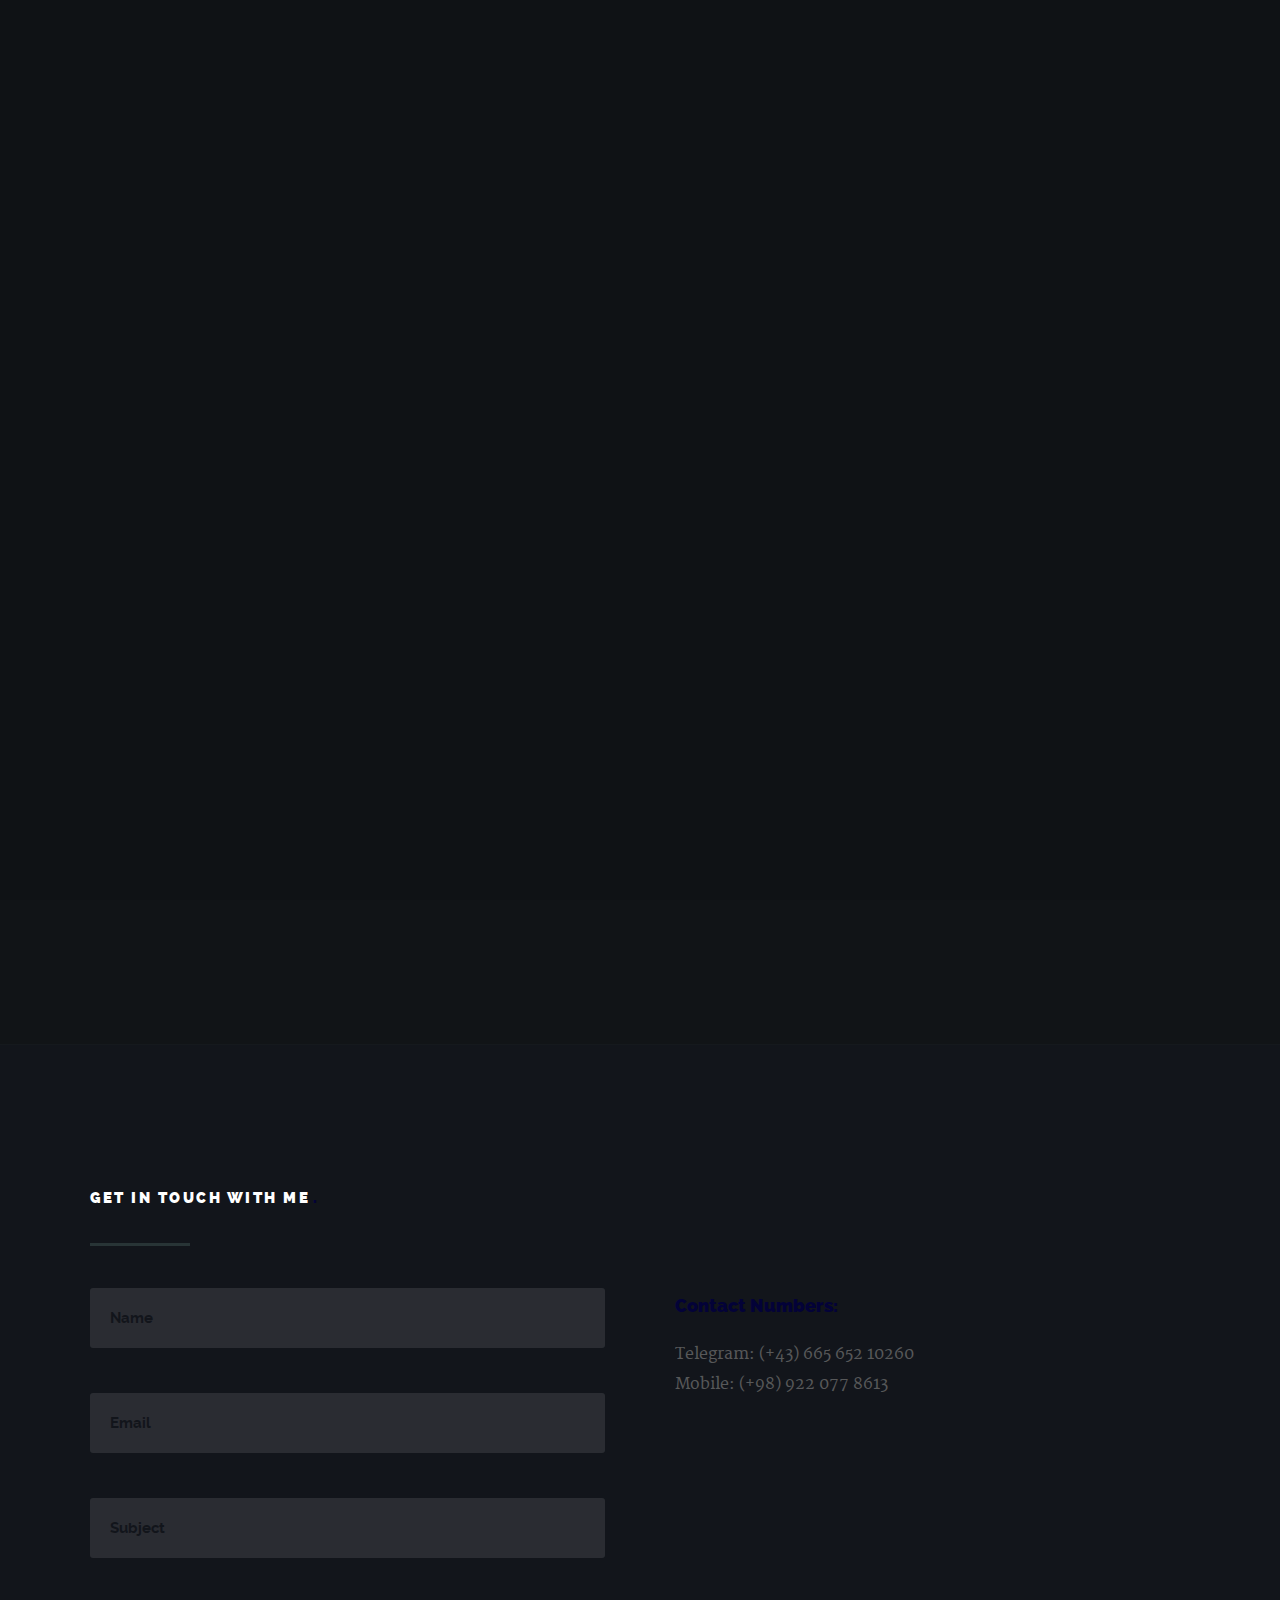
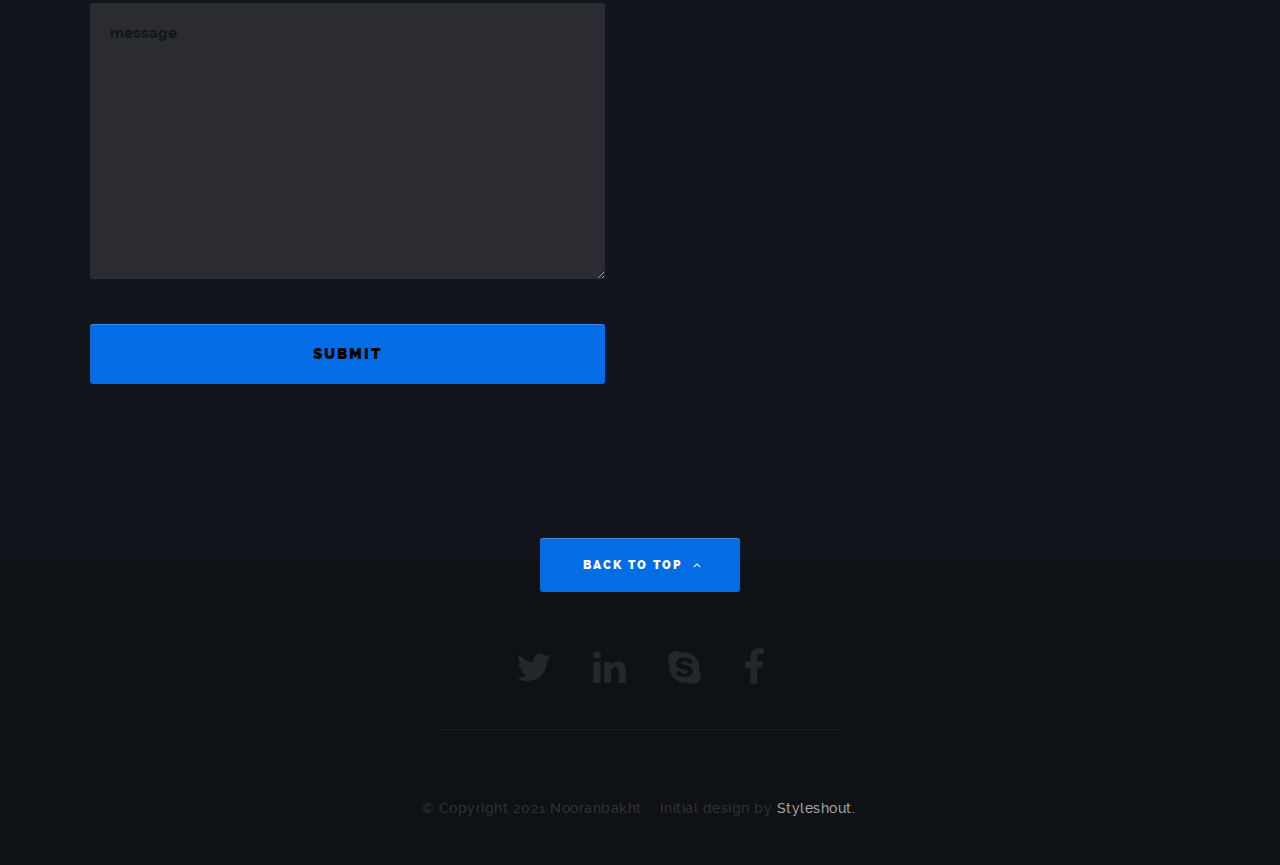
==== commit cad50ecf: "Remove excess links" ====
--- a/index.html
+++ b/index.html
@@ -887,14 +887,11 @@
       	<div class="twelve columns content group">
       		
 				<ul class="social-links">
-               <li><a href="#"><i class="fa fa-facebook-square"></i></a></li>
-               <li><a href="#"><i class="fa fa-twitter-square"></i></a></li>
-               <li><a href="#"><i class="fa fa-google-plus-square"></i></a></li>               
-               <li><a href="#"><i class="fa fa-youtube-play"></i></a></li>
-               <li><a href="#"><i class="fa fa-vimeo-square"></i></a></li>
-               <li><a href="#"><i class="fa fa-flickr"></i></a></li>               
-               <li><a href="#"><i class="fa fa-skype"></i></a></li>
-            </ul>
+					<li><a href="#"><i class="fa fa-twitter"></i></a></li>
+					<li><a href="https://www.linkedin.com/in/parham-nooranbakht"><i class="fa fa-linkedin"></i></a></li>
+					<li><a href="https://join.skype.com/invite/ih8MwXqf5TEM"><i class="fa fa-skype"></i></a></li>
+					<li><a href=""><i class="fa fa-facebook"></i></a></li>
+            	</ul>
 
             <hr />
 
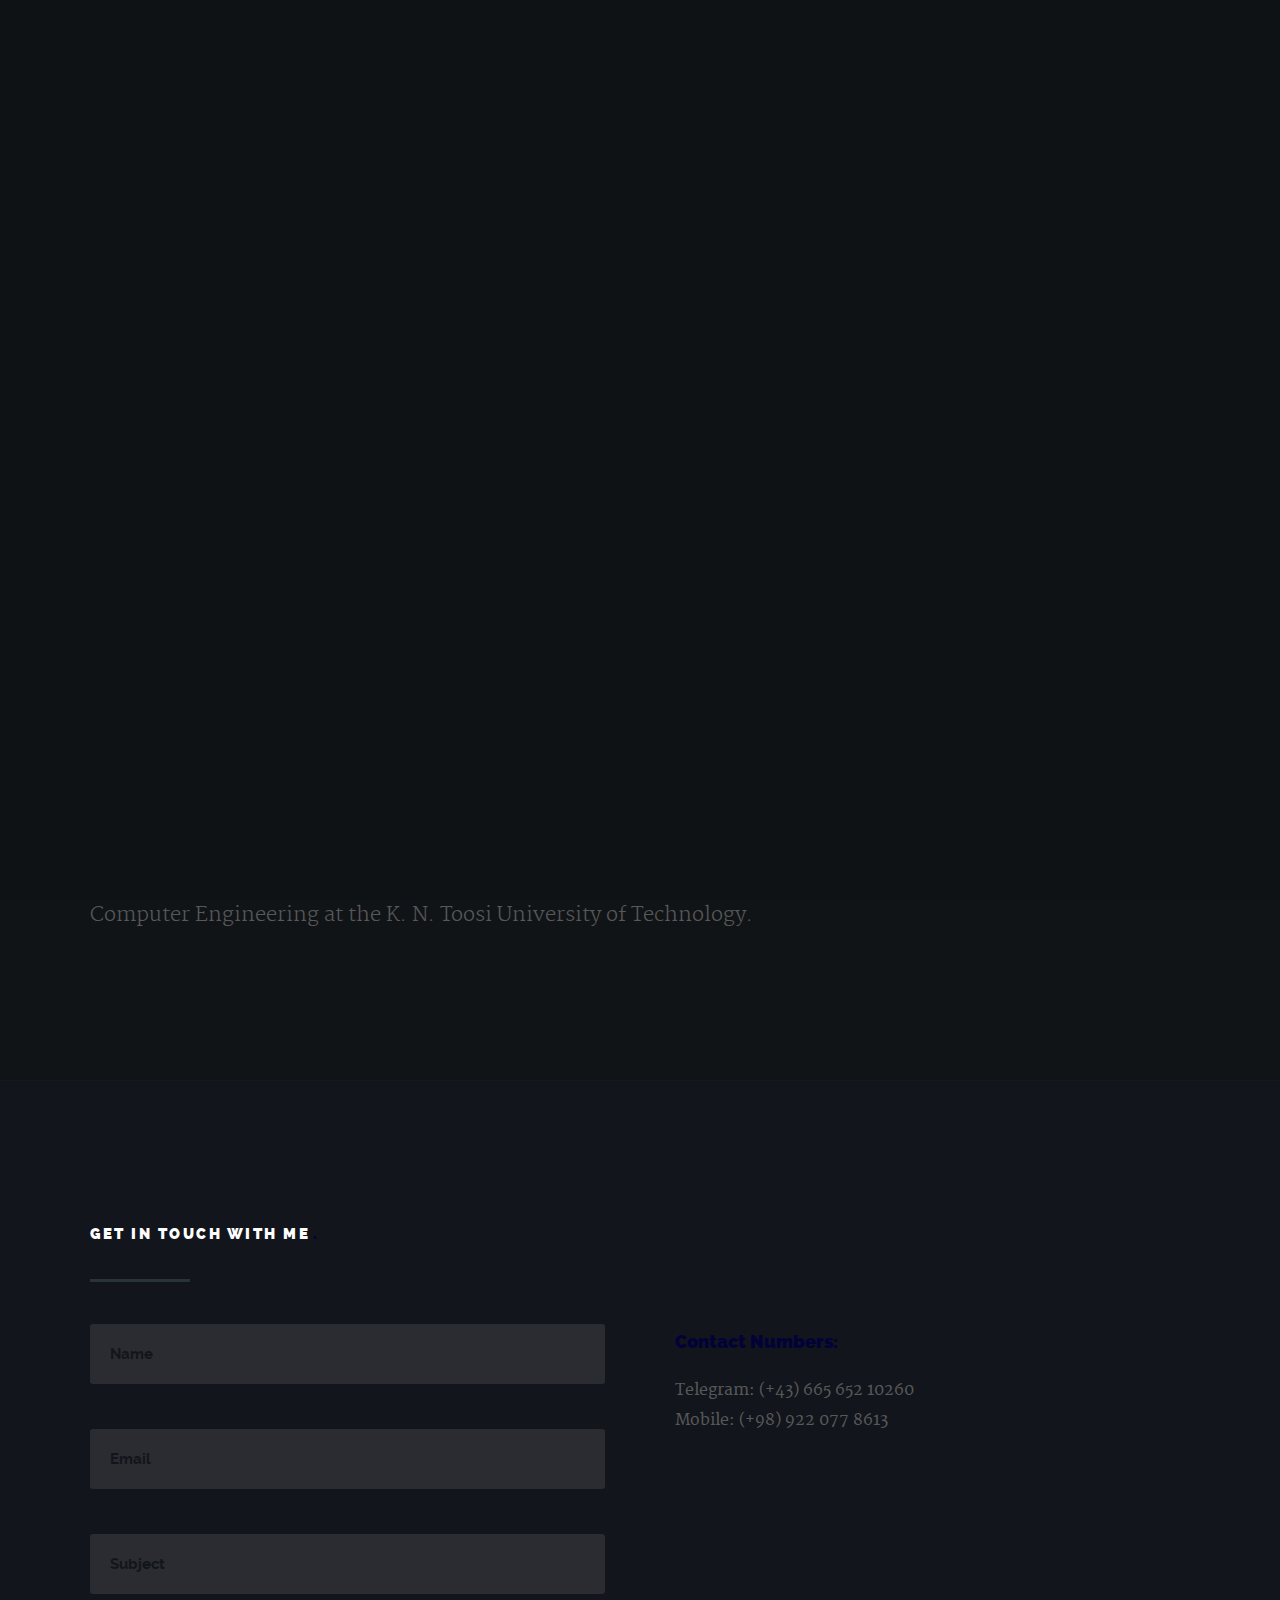
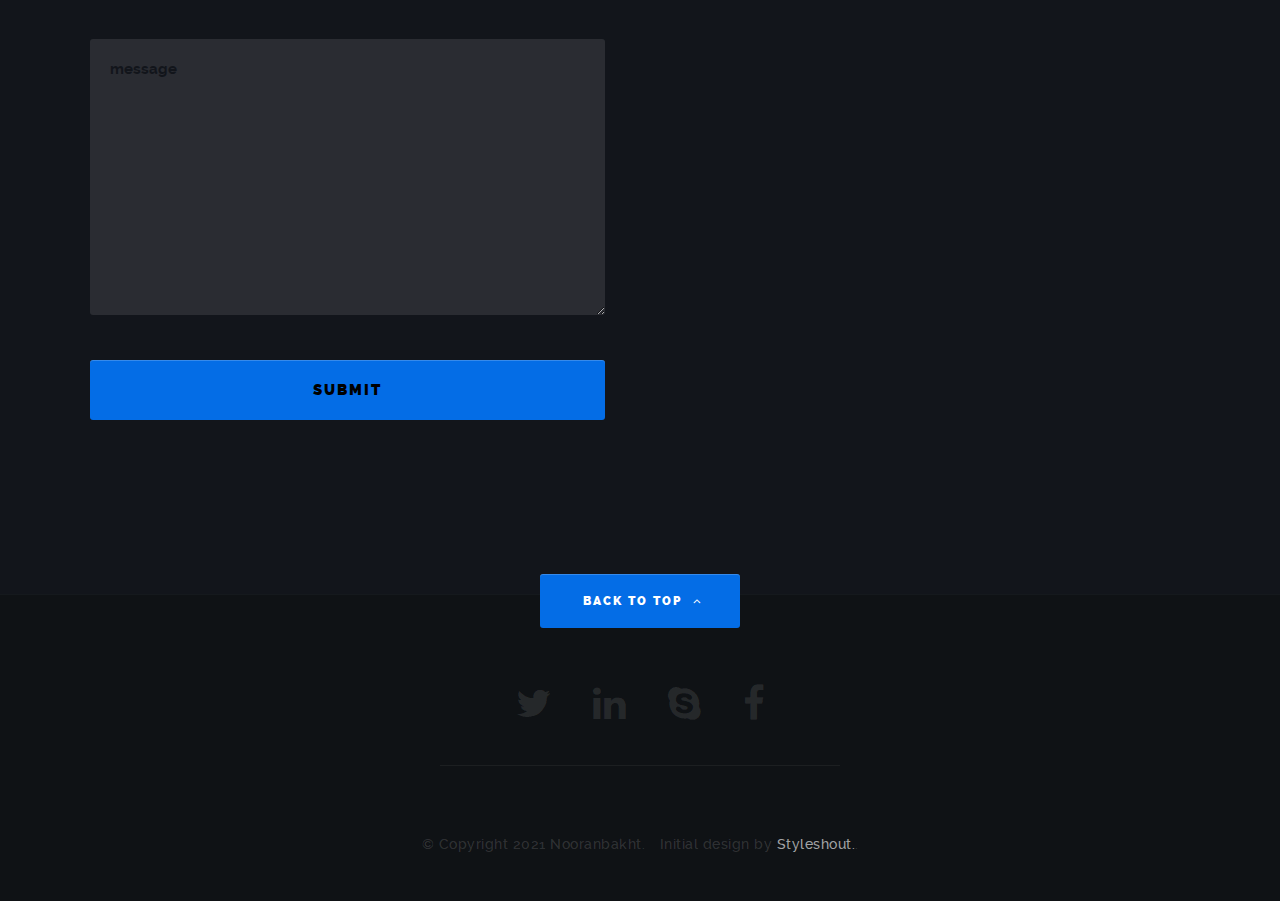
==== commit 3786ed3d: "Correct the about page" ====
--- a/index.html
+++ b/index.html
@@ -83,7 +83,7 @@
 			   
 			   <div id="hero-slider" class="flexslider">
 				<div class="flex-caption">
-					<h1 class="">Hello, I am <span>Parham</span>.
+					<h1 class="">Hello, I Am <span>Parham</span>.
 					</h1>	
 						
 					<h3 class=""></h3>				   
@@ -562,7 +562,7 @@
 
 	         <hr />     	    
 
-	         <p>Hi, my name is Parham Nooranbakht<span>.</span> I am currently a student at K<span>.</span>N Toosi University of Technology<span>.</span>
+	         <p>Hi, my name is Parham Nooranbakht<span>,</span> I'm currently in my final year studying for a bachelor's degree in Computer Engineering at the K<span>. </span>N<span>.</span> Toosi University of Technology<span>.</span>
 				 
 	         </p>
 
@@ -890,7 +890,7 @@
 					<li><a href="#"><i class="fa fa-twitter"></i></a></li>
 					<li><a href="https://www.linkedin.com/in/parham-nooranbakht"><i class="fa fa-linkedin"></i></a></li>
 					<li><a href="https://join.skype.com/invite/ih8MwXqf5TEM"><i class="fa fa-skype"></i></a></li>
-					<li><a href=""><i class="fa fa-facebook"></i></a></li>
+					<li><a href="https://www.facebook.com/parham.nooranbakht"><i class="fa fa-facebook"></i></a></li>
             	</ul>
 
             <hr />
--- a/css/main.css
+++ b/css/main.css
@@ -368,13 +368,13 @@
 
 #loader {
 	position: absolute;
-	top: 50%;
-	left: 50%;
-	width: 50px;
-	height: 50px;
+	top: 45%;
+	left: 45%;
+	width: 100px;
+	height: 100px;
 	margin-left: -25px;
 	margin-top: -25px;
-	background-color: #030238;
+	background-color: #0400ff;
 	-webkit-animation: sk-rotateplane 1.2s infinite ease-in-out;
 	animation: sk-rotateplane 1.2s infinite ease-in-out;
 }
@@ -790,7 +790,7 @@
 }
 
 ul#nav li.current a {
-	color: #030238;
+	color: #1f67d4;
 }
 
 ul#nav li.current a:after {
@@ -968,7 +968,7 @@
 /* =================================================================== */
 
 #hero {
-	background: #0F1215 url(../images/hero-bg.jfif) no-repeat center;
+	background: #0F1215 url(../images/home-bg.jfif) no-repeat center;
 	-webkit-background-size: cover;
 	-moz-background-size: cover;
 	background-size: cover;
